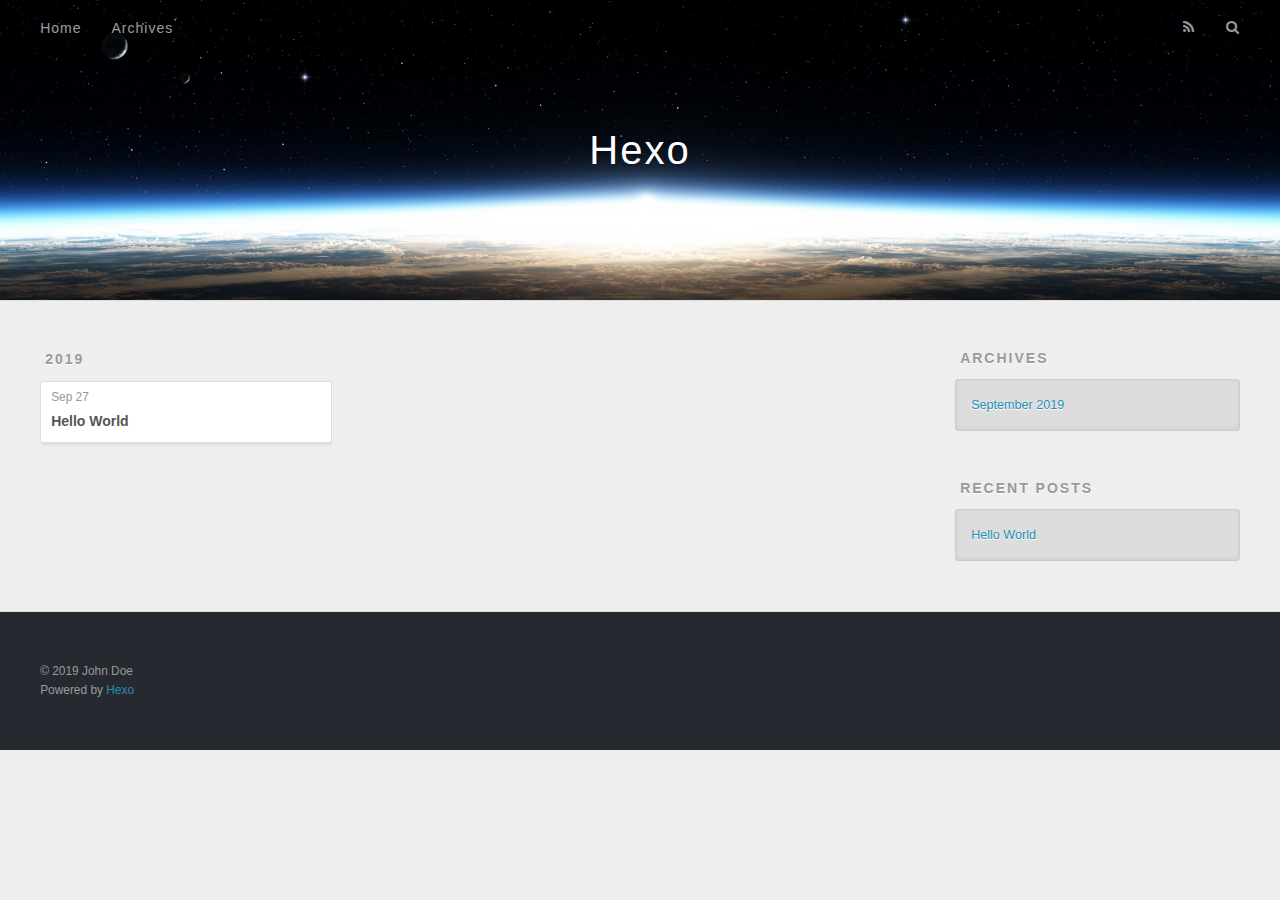
==== archives/index.html @ 36902cad "Site updated: 2019-09-27 15:54:40" ====
<!DOCTYPE html>
<html>
<head><meta name="generator" content="Hexo 3.9.0">
  <meta charset="utf-8">
  

  
  <title>Archives | Hexo</title>
  <meta name="viewport" content="width=device-width, initial-scale=1, maximum-scale=1">
  <meta property="og:type" content="website">
<meta property="og:title" content="Hexo">
<meta property="og:url" content="http://yoursite.com/archives/index.html">
<meta property="og:site_name" content="Hexo">
<meta property="og:locale" content="en">
<meta name="twitter:card" content="summary">
<meta name="twitter:title" content="Hexo">
  
    <link rel="alternate" href="/atom.xml" title="Hexo" type="application/atom+xml">
  
  
    <link rel="icon" href="/favicon.png">
  
  
    <link href="//fonts.googleapis.com/css?family=Source+Code+Pro" rel="stylesheet" type="text/css">
  
  <link rel="stylesheet" href="/css/style.css">
</head>
</html>
<body>
  <div id="container">
    <div id="wrap">
      <header id="header">
  <div id="banner"></div>
  <div id="header-outer" class="outer">
    <div id="header-title" class="inner">
      <h1 id="logo-wrap">
        <a href="/" id="logo">Hexo</a>
      </h1>
      
    </div>
    <div id="header-inner" class="inner">
      <nav id="main-nav">
        <a id="main-nav-toggle" class="nav-icon"></a>
        
          <a class="main-nav-link" href="/">Home</a>
        
          <a class="main-nav-link" href="/archives">Archives</a>
        
      </nav>
      <nav id="sub-nav">
        
          <a id="nav-rss-link" class="nav-icon" href="/atom.xml" title="RSS Feed"></a>
        
        <a id="nav-search-btn" class="nav-icon" title="Search"></a>
      </nav>
      <div id="search-form-wrap">
        <form action="//google.com/search" method="get" accept-charset="UTF-8" class="search-form"><input type="search" name="q" class="search-form-input" placeholder="Search"><button type="submit" class="search-form-submit">&#xF002;</button><input type="hidden" name="sitesearch" value="http://yoursite.com"></form>
      </div>
    </div>
  </div>
</header>
      <div class="outer">
        <section id="main">
  
  
    
    
      
      
      <section class="archives-wrap">
        <div class="archive-year-wrap">
          <a href="/archives/2019" class="archive-year">2019</a>
        </div>
        <div class="archives">
    
    <article class="archive-article archive-type-post">
  <div class="archive-article-inner">
    <header class="archive-article-header">
      <a href="/2019/09/27/hello-world/" class="archive-article-date">
  <time datetime="2019-09-27T07:48:24.121Z" itemprop="datePublished">Sep 27</time>
</a>
      
  
    <h1 itemprop="name">
      <a class="archive-article-title" href="/2019/09/27/hello-world/">Hello World</a>
    </h1>
  

    </header>
  </div>
</article>
  
  
    </div></section>
  


</section>
        
          <aside id="sidebar">
  
    

  
    

  
    
  
    
  <div class="widget-wrap">
    <h3 class="widget-title">Archives</h3>
    <div class="widget">
      <ul class="archive-list"><li class="archive-list-item"><a class="archive-list-link" href="/archives/2019/09/">September 2019</a></li></ul>
    </div>
  </div>


  
    
  <div class="widget-wrap">
    <h3 class="widget-title">Recent Posts</h3>
    <div class="widget">
      <ul>
        
          <li>
            <a href="/2019/09/27/hello-world/">Hello World</a>
          </li>
        
      </ul>
    </div>
  </div>

  
</aside>
        
      </div>
      <footer id="footer">
  
  <div class="outer">
    <div id="footer-info" class="inner">
      &copy; 2019 John Doe<br>
      Powered by <a href="http://hexo.io/" target="_blank">Hexo</a>
    </div>
  </div>
</footer>
    </div>
    <nav id="mobile-nav">
  
    <a href="/" class="mobile-nav-link">Home</a>
  
    <a href="/archives" class="mobile-nav-link">Archives</a>
  
</nav>
    

<script src="//ajax.googleapis.com/ajax/libs/jquery/2.0.3/jquery.min.js"></script>


  <link rel="stylesheet" href="/fancybox/jquery.fancybox.css">
  <script src="/fancybox/jquery.fancybox.pack.js"></script>


<script src="/js/script.js"></script>



  </div>
</body>
</html>
---- css/style.css ----
body {
  width: 100%;
}
body:before,
body:after {
  content: "";
  display: table;
}
body:after {
  clear: both;
}
html,
body,
div,
span,
applet,
object,
iframe,
h1,
h2,
h3,
h4,
h5,
h6,
p,
blockquote,
pre,
a,
abbr,
acronym,
address,
big,
cite,
code,
del,
dfn,
em,
img,
ins,
kbd,
q,
s,
samp,
small,
strike,
strong,
sub,
sup,
tt,
var,
dl,
dt,
dd,
ol,
ul,
li,
fieldset,
form,
label,
legend,
table,
caption,
tbody,
tfoot,
thead,
tr,
th,
td {
  margin: 0;
  padding: 0;
  border: 0;
  outline: 0;
  font-weight: inherit;
  font-style: inherit;
  font-family: inherit;
  font-size: 100%;
  vertical-align: baseline;
}
body {
  line-height: 1;
  color: #000;
  background: #fff;
}
ol,
ul {
  list-style: none;
}
table {
  border-collapse: separate;
  border-spacing: 0;
  vertical-align: middle;
}
caption,
th,
td {
  text-align: left;
  font-weight: normal;
  vertical-align: middle;
}
a img {
  border: none;
}
input,
button {
  margin: 0;
  padding: 0;
}
input::-moz-focus-inner,
button::-moz-focus-inner {
  border: 0;
  padding: 0;
}
@font-face {
  font-family: FontAwesome;
  font-style: normal;
  font-weight: normal;
  src: url("fonts/fontawesome-webfont.eot?v=#4.0.3");
  src: url("fonts/fontawesome-webfont.eot?#iefix&v=#4.0.3") format("embedded-opentype"), url("fonts/fontawesome-webfont.woff?v=#4.0.3") format("woff"), url("fonts/fontawesome-webfont.ttf?v=#4.0.3") format("truetype"), url("fonts/fontawesome-webfont.svg#fontawesomeregular?v=#4.0.3") format("svg");
}
html,
body,
#container {
  height: 100%;
}
body {
  background: #eee;
  font: 14px -apple-system, BlinkMacSystemFont, "Segoe UI", "Roboto", "Oxygen", "Ubuntu", "Cantarell", "Fira Sans", "Droid Sans", "Helvetica Neue", sans-serif;
  -webkit-text-size-adjust: 100%;
}
.outer {
  max-width: 1220px;
  margin: 0 auto;
  padding: 0 20px;
}
.outer:before,
.outer:after {
  content: "";
  display: table;
}
.outer:after {
  clear: both;
}
.inner {
  display: inline;
  float: left;
  width: 98.33333333333333%;
  margin: 0 0.833333333333333%;
}
.left,
.alignleft {
  float: left;
}
.right,
.alignright {
  float: right;
}
.clear {
  clear: both;
}
#container {
  position: relative;
}
.mobile-nav-on {
  overflow: hidden;
}
#wrap {
  height: 100%;
  width: 100%;
  position: absolute;
  top: 0;
  left: 0;
  -webkit-transition: 0.2s ease-out;
  -moz-transition: 0.2s ease-out;
  -ms-transition: 0.2s ease-out;
  transition: 0.2s ease-out;
  z-index: 1;
  background: #eee;
}
.mobile-nav-on #wrap {
  left: 280px;
}
@media screen and (min-width: 768px) {
  #main {
    display: inline;
    float: left;
    width: 73.33333333333333%;
    margin: 0 0.833333333333333%;
  }
}
.article-date,
.article-category-link,
.archive-year,
.widget-title {
  text-decoration: none;
  text-transform: uppercase;
  letter-spacing: 2px;
  color: #999;
  margin-bottom: 1em;
  margin-left: 5px;
  line-height: 1em;
  text-shadow: 0 1px #fff;
  font-weight: bold;
}
.article-inner,
.archive-article-inner {
  background: #fff;
  -webkit-box-shadow: 1px 2px 3px #ddd;
  box-shadow: 1px 2px 3px #ddd;
  border: 1px solid #ddd;
  border-radius: 3px;
}
.article-entry h1,
.widget h1 {
  font-size: 2em;
}
.article-entry h2,
.widget h2 {
  font-size: 1.5em;
}
.article-entry h3,
.widget h3 {
  font-size: 1.3em;
}
.article-entry h4,
.widget h4 {
  font-size: 1.2em;
}
.article-entry h5,
.widget h5 {
  font-size: 1em;
}
.article-entry h6,
.widget h6 {
  font-size: 1em;
  color: #999;
}
.article-entry hr,
.widget hr {
  border: 1px dashed #ddd;
}
.article-entry strong,
.widget strong {
  font-weight: bold;
}
.article-entry em,
.widget em,
.article-entry cite,
.widget cite {
  font-style: italic;
}
.article-entry sup,
.widget sup,
.article-entry sub,
.widget sub {
  font-size: 0.75em;
  line-height: 0;
  position: relative;
  vertical-align: baseline;
}
.article-entry sup,
.widget sup {
  top: -0.5em;
}
.article-entry sub,
.widget sub {
  bottom: -0.2em;
}
.article-entry small,
.widget small {
  font-size: 0.85em;
}
.article-entry acronym,
.widget acronym,
.article-entry abbr,
.widget abbr {
  border-bottom: 1px dotted;
}
.article-entry ul,
.widget ul,
.article-entry ol,
.widget ol,
.article-entry dl,
.widget dl {
  margin: 0 20px;
  line-height: 1.6em;
}
.article-entry ul ul,
.widget ul ul,
.article-entry ol ul,
.widget ol ul,
.article-entry ul ol,
.widget ul ol,
.article-entry ol ol,
.widget ol ol {
  margin-top: 0;
  margin-bottom: 0;
}
.article-entry ul,
.widget ul {
  list-style: disc;
}
.article-entry ol,
.widget ol {
  list-style: decimal;
}
.article-entry dt,
.widget dt {
  font-weight: bold;
}
#header {
  height: 300px;
  position: relative;
  border-bottom: 1px solid #ddd;
}
#header:before,
#header:after {
  content: "";
  position: absolute;
  left: 0;
  right: 0;
  height: 40px;
}
#header:before {
  top: 0;
  background: -webkit-linear-gradient(rgba(0,0,0,0.2), transparent);
  background: -moz-linear-gradient(rgba(0,0,0,0.2), transparent);
  background: -ms-linear-gradient(rgba(0,0,0,0.2), transparent);
  background: linear-gradient(rgba(0,0,0,0.2), transparent);
}
#header:after {
  bottom: 0;
  background: -webkit-linear-gradient(transparent, rgba(0,0,0,0.2));
  background: -moz-linear-gradient(transparent, rgba(0,0,0,0.2));
  background: -ms-linear-gradient(transparent, rgba(0,0,0,0.2));
  background: linear-gradient(transparent, rgba(0,0,0,0.2));
}
#header-outer {
  height: 100%;
  position: relative;
}
#header-inner {
  position: relative;
  overflow: hidden;
}
#banner {
  position: absolute;
  top: 0;
  left: 0;
  width: 100%;
  height: 100%;
  background: url("images/banner.jpg") center #000;
  -webkit-background-size: cover;
  -moz-background-size: cover;
  background-size: cover;
  z-index: -1;
}
#header-title {
  text-align: center;
  height: 40px;
  position: absolute;
  top: 50%;
  left: 0;
  margin-top: -20px;
}
#logo,
#subtitle {
  text-decoration: none;
  color: #fff;
  font-weight: 300;
  text-shadow: 0 1px 4px rgba(0,0,0,0.3);
}
#logo {
  font-size: 40px;
  line-height: 40px;
  letter-spacing: 2px;
}
#subtitle {
  font-size: 16px;
  line-height: 16px;
  letter-spacing: 1px;
}
#subtitle-wrap {
  margin-top: 16px;
}
#main-nav {
  float: left;
  margin-left: -15px;
}
.nav-icon,
.main-nav-link {
  float: left;
  color: #fff;
  opacity: 0.6;
  text-decoration: none;
  text-shadow: 0 1px rgba(0,0,0,0.2);
  -webkit-transition: opacity 0.2s;
  -moz-transition: opacity 0.2s;
  -ms-transition: opacity 0.2s;
  transition: opacity 0.2s;
  display: block;
  padding: 20px 15px;
}
.nav-icon:hover,
.main-nav-link:hover {
  opacity: 1;
}
.nav-icon {
  font-family: FontAwesome;
  text-align: center;
  font-size: 14px;
  width: 14px;
  height: 14px;
  padding: 20px 15px;
  position: relative;
  cursor: pointer;
}
.main-nav-link {
  font-weight: 300;
  letter-spacing: 1px;
}
@media screen and (max-width: 479px) {
  .main-nav-link {
    display: none;
  }
}
#main-nav-toggle {
  display: none;
}
#main-nav-toggle:before {
  content: "\f0c9";
}
@media screen and (max-width: 479px) {
  #main-nav-toggle {
    display: block;
  }
}
#sub-nav {
  float: right;
  margin-right: -15px;
}
#nav-rss-link:before {
  content: "\f09e";
}
#nav-search-btn:before {
  content: "\f002";
}
#search-form-wrap {
  position: absolute;
  top: 15px;
  width: 150px;
  height: 30px;
  right: -150px;
  opacity: 0;
  -webkit-transition: 0.2s ease-out;
  -moz-transition: 0.2s ease-out;
  -ms-transition: 0.2s ease-out;
  transition: 0.2s ease-out;
}
#search-form-wrap.on {
  opacity: 1;
  right: 0;
}
@media screen and (max-width: 479px) {
  #search-form-wrap {
    width: 100%;
    right: -100%;
  }
}
.search-form {
  position: absolute;
  top: 0;
  left: 0;
  right: 0;
  background: #fff;
  padding: 5px 15px;
  border-radius: 15px;
  -webkit-box-shadow: 0 0 10px rgba(0,0,0,0.3);
  box-shadow: 0 0 10px rgba(0,0,0,0.3);
}
.search-form-input {
  border: none;
  background: none;
  color: #555;
  width: 100%;
  font: 13px -apple-system, BlinkMacSystemFont, "Segoe UI", "Roboto", "Oxygen", "Ubuntu", "Cantarell", "Fira Sans", "Droid Sans", "Helvetica Neue", sans-serif;
  outline: none;
}
.search-form-input::-webkit-search-results-decoration,
.search-form-input::-webkit-search-cancel-button {
  -webkit-appearance: none;
}
.search-form-submit {
  position: absolute;
  top: 50%;
  right: 10px;
  margin-top: -7px;
  font: 13px FontAwesome;
  border: none;
  background: none;
  color: #bbb;
  cursor: pointer;
}
.search-form-submit:hover,
.search-form-submit:focus {
  color: #777;
}
.article {
  margin: 50px 0;
}
.article-inner {
  overflow: hidden;
}
.article-meta:before,
.article-meta:after {
  content: "";
  display: table;
}
.article-meta:after {
  clear: both;
}
.article-date {
  float: left;
}
.article-category {
  float: left;
  line-height: 1em;
  color: #ccc;
  text-shadow: 0 1px #fff;
  margin-left: 8px;
}
.article-category:before {
  content: "\2022";
}
.article-category-link {
  margin: 0 12px 1em;
}
.article-header {
  padding: 20px 20px 0;
}
.article-title {
  text-decoration: none;
  font-size: 2em;
  font-weight: bold;
  color: #555;
  line-height: 1.1em;
  -webkit-transition: color 0.2s;
  -moz-transition: color 0.2s;
  -ms-transition: color 0.2s;
  transition: color 0.2s;
}
a.article-title:hover {
  color: #258fb8;
}
.article-entry {
  color: #555;
  padding: 0 20px;
}
.article-entry:before,
.article-entry:after {
  content: "";
  display: table;
}
.article-entry:after {
  clear: both;
}
.article-entry p,
.article-entry table {
  line-height: 1.6em;
  margin: 1.6em 0;
}
.article-entry h1,
.article-entry h2,
.article-entry h3,
.article-entry h4,
.article-entry h5,
.article-entry h6 {
  font-weight: bold;
}
.article-entry h1,
.article-entry h2,
.article-entry h3,
.article-entry h4,
.article-entry h5,
.article-entry h6 {
  line-height: 1.1em;
  margin: 1.1em 0;
}
.article-entry a {
  color: #258fb8;
  text-decoration: none;
}
.article-entry a:hover {
  text-decoration: underline;
}
.article-entry ul,
.article-entry ol,
.article-entry dl {
  margin-top: 1.6em;
  margin-bottom: 1.6em;
}
.article-entry img,
.article-entry video {
  max-width: 100%;
  height: auto;
  display: block;
  margin: auto;
}
.article-entry iframe {
  border: none;
}
.article-entry table {
  width: 100%;
  border-collapse: collapse;
  border-spacing: 0;
}
.article-entry th {
  font-weight: bold;
  border-bottom: 3px solid #ddd;
  padding-bottom: 0.5em;
}
.article-entry td {
  border-bottom: 1px solid #ddd;
  padding: 10px 0;
}
.article-entry blockquote {
  font-family: Georgia, "Times New Roman", serif;
  font-size: 1.4em;
  margin: 1.6em 20px;
  text-align: center;
}
.article-entry blockquote footer {
  font-size: 14px;
  margin: 1.6em 0;
  font-family: -apple-system, BlinkMacSystemFont, "Segoe UI", "Roboto", "Oxygen", "Ubuntu", "Cantarell", "Fira Sans", "Droid Sans", "Helvetica Neue", sans-serif;
}
.article-entry blockquote footer cite:before {
  content: "—";
  padding: 0 0.5em;
}
.article-entry .pullquote {
  text-align: left;
  width: 45%;
  margin: 0;
}
.article-entry .pullquote.left {
  margin-left: 0.5em;
  margin-right: 1em;
}
.article-entry .pullquote.right {
  margin-right: 0.5em;
  margin-left: 1em;
}
.article-entry .caption {
  color: #999;
  display: block;
  font-size: 0.9em;
  margin-top: 0.5em;
  position: relative;
  text-align: center;
}
.article-entry .video-container {
  position: relative;
  padding-top: 56.25%;
  height: 0;
  overflow: hidden;
}
.article-entry .video-container iframe,
.article-entry .video-container object,
.article-entry .video-container embed {
  position: absolute;
  top: 0;
  left: 0;
  width: 100%;
  height: 100%;
  margin-top: 0;
}
.article-more-link a {
  display: inline-block;
  line-height: 1em;
  padding: 6px 15px;
  border-radius: 15px;
  background: #eee;
  color: #999;
  text-shadow: 0 1px #fff;
  text-decoration: none;
}
.article-more-link a:hover {
  background: #258fb8;
  color: #fff;
  text-decoration: none;
  text-shadow: 0 1px #1e7293;
}
.article-footer {
  font-size: 0.85em;
  line-height: 1.6em;
  border-top: 1px solid #ddd;
  padding-top: 1.6em;
  margin: 0 20px 20px;
}
.article-footer:before,
.article-footer:after {
  content: "";
  display: table;
}
.article-footer:after {
  clear: both;
}
.article-footer a {
  color: #999;
  text-decoration: none;
}
.article-footer a:hover {
  color: #555;
}
.article-tag-list-item {
  float: left;
  margin-right: 10px;
}
.article-tag-list-link:before {
  content: "#";
}
.article-comment-link {
  float: right;
}
.article-comment-link:before {
  content: "\f075";
  font-family: FontAwesome;
  padding-right: 8px;
}
.article-share-link {
  cursor: pointer;
  float: right;
  margin-left: 20px;
}
.article-share-link:before {
  content: "\f064";
  font-family: FontAwesome;
  padding-right: 6px;
}
#article-nav {
  position: relative;
}
#article-nav:before,
#article-nav:after {
  content: "";
  display: table;
}
#article-nav:after {
  clear: both;
}
@media screen and (min-width: 768px) {
  #article-nav {
    margin: 50px 0;
  }
  #article-nav:before {
    width: 8px;
    height: 8px;
    position: absolute;
    top: 50%;
    left: 50%;
    margin-top: -4px;
    margin-left: -4px;
    content: "";
    border-radius: 50%;
    background: #ddd;
    -webkit-box-shadow: 0 1px 2px #fff;
    box-shadow: 0 1px 2px #fff;
  }
}
.article-nav-link-wrap {
  text-decoration: none;
  text-shadow: 0 1px #fff;
  color: #999;
  -webkit-box-sizing: border-box;
  -moz-box-sizing: border-box;
  box-sizing: border-box;
  margin-top: 50px;
  text-align: center;
  display: block;
}
.article-nav-link-wrap:hover {
  color: #555;
}
@media screen and (min-width: 768px) {
  .article-nav-link-wrap {
    width: 50%;
    margin-top: 0;
  }
}
@media screen and (min-width: 768px) {
  #article-nav-newer {
    float: left;
    text-align: right;
    padding-right: 20px;
  }
}
@media screen and (min-width: 768px) {
  #article-nav-older {
    float: right;
    text-align: left;
    padding-left: 20px;
  }
}
.article-nav-caption {
  text-transform: uppercase;
  letter-spacing: 2px;
  color: #ddd;
  line-height: 1em;
  font-weight: bold;
}
#article-nav-newer .article-nav-caption {
  margin-right: -2px;
}
.article-nav-title {
  font-size: 0.85em;
  line-height: 1.6em;
  margin-top: 0.5em;
}
.article-share-box {
  position: absolute;
  display: none;
  background: #fff;
  -webkit-box-shadow: 1px 2px 10px rgba(0,0,0,0.2);
  box-shadow: 1px 2px 10px rgba(0,0,0,0.2);
  border-radius: 3px;
  margin-left: -145px;
  overflow: hidden;
  z-index: 1;
}
.article-share-box.on {
  display: block;
}
.article-share-input {
  width: 100%;
  background: none;
  -webkit-box-sizing: border-box;
  -moz-box-sizing: border-box;
  box-sizing: border-box;
  font: 14px -apple-system, BlinkMacSystemFont, "Segoe UI", "Roboto", "Oxygen", "Ubuntu", "Cantarell", "Fira Sans", "Droid Sans", "Helvetica Neue", sans-serif;
  padding: 0 15px;
  color: #555;
  outline: none;
  border: 1px solid #ddd;
  border-radius: 3px 3px 0 0;
  height: 36px;
  line-height: 36px;
}
.article-share-links {
  background: #eee;
}
.article-share-links:before,
.article-share-links:after {
  content: "";
  display: table;
}
.article-share-links:after {
  clear: both;
}
.article-share-twitter,
.article-share-facebook,
.article-share-pinterest,
.article-share-google {
  width: 50px;
  height: 36px;
  display: block;
  float: left;
  position: relative;
  color: #999;
  text-shadow: 0 1px #fff;
}
.article-share-twitter:before,
.article-share-facebook:before,
.article-share-pinterest:before,
.article-share-google:before {
  font-size: 20px;
  font-family: FontAwesome;
  width: 20px;
  height: 20px;
  position: absolute;
  top: 50%;
  left: 50%;
  margin-top: -10px;
  margin-left: -10px;
  text-align: center;
}
.article-share-twitter:hover,
.article-share-facebook:hover,
.article-share-pinterest:hover,
.article-share-google:hover {
  color: #fff;
}
.article-share-twitter:before {
  content: "\f099";
}
.article-share-twitter:hover {
  background: #00aced;
  text-shadow: 0 1px #008abe;
}
.article-share-facebook:before {
  content: "\f09a";
}
.article-share-facebook:hover {
  background: #3b5998;
  text-shadow: 0 1px #2f477a;
}
.article-share-pinterest:before {
  content: "\f0d2";
}
.article-share-pinterest:hover {
  background: #cb2027;
  text-shadow: 0 1px #a21a1f;
}
.article-share-google:before {
  content: "\f0d5";
}
.article-share-google:hover {
  background: #dd4b39;
  text-shadow: 0 1px #be3221;
}
.article-gallery {
  background: #000;
  position: relative;
}
.article-gallery-photos {
  position: relative;
  overflow: hidden;
}
.article-gallery-img {
  display: none;
  max-width: 100%;
}
.article-gallery-img:first-child {
  display: block;
}
.article-gallery-img.loaded {
  position: absolute;
  display: block;
}
.article-gallery-img img {
  display: block;
  max-width: 100%;
  margin: 0 auto;
}
#comments {
  background: #fff;
  -webkit-box-shadow: 1px 2px 3px #ddd;
  box-shadow: 1px 2px 3px #ddd;
  padding: 20px;
  border: 1px solid #ddd;
  border-radius: 3px;
  margin: 50px 0;
}
#comments a {
  color: #258fb8;
}
.archives-wrap {
  margin: 50px 0;
}
.archives:before,
.archives:after {
  content: "";
  display: table;
}
.archives:after {
  clear: both;
}
.archive-year-wrap {
  margin-bottom: 1em;
}
.archives {
  -webkit-column-gap: 10px;
  -moz-column-gap: 10px;
  column-gap: 10px;
}
@media screen and (min-width: 480px) and (max-width: 767px) {
  .archives {
    -webkit-column-count: 2;
    -moz-column-count: 2;
    column-count: 2;
  }
}
@media screen and (min-width: 768px) {
  .archives {
    -webkit-column-count: 3;
    -moz-column-count: 3;
    column-count: 3;
  }
}
.archive-article {
  -webkit-column-break-inside: avoid;
  page-break-inside: avoid;
  overflow: hidden;
  break-inside: avoid-column;
}
.archive-article-inner {
  padding: 10px;
  margin-bottom: 15px;
}
.archive-article-title {
  text-decoration: none;
  font-weight: bold;
  color: #555;
  -webkit-transition: color 0.2s;
  -moz-transition: color 0.2s;
  -ms-transition: color 0.2s;
  transition: color 0.2s;
  line-height: 1.6em;
}
.archive-article-title:hover {
  color: #258fb8;
}
.archive-article-footer {
  margin-top: 1em;
}
.archive-article-date {
  color: #999;
  text-decoration: none;
  font-size: 0.85em;
  line-height: 1em;
  margin-bottom: 0.5em;
  display: block;
}
#page-nav {
  margin: 50px auto;
  background: #fff;
  -webkit-box-shadow: 1px 2px 3px #ddd;
  box-shadow: 1px 2px 3px #ddd;
  border: 1px solid #ddd;
  border-radius: 3px;
  text-align: center;
  color: #999;
  overflow: hidden;
}
#page-nav:before,
#page-nav:after {
  content: "";
  display: table;
}
#page-nav:after {
  clear: both;
}
#page-nav a,
#page-nav span {
  padding: 10px 20px;
  line-height: 1;
  height: 2ex;
}
#page-nav a {
  color: #999;
  text-decoration: none;
}
#page-nav a:hover {
  background: #999;
  color: #fff;
}
#page-nav .prev {
  float: left;
}
#page-nav .next {
  float: right;
}
#page-nav .page-number {
  display: inline-block;
}
@media screen and (max-width: 479px) {
  #page-nav .page-number {
    display: none;
  }
}
#page-nav .current {
  color: #555;
  font-weight: bold;
}
#page-nav .space {
  color: #ddd;
}
#footer {
  background: #262a30;
  padding: 50px 0;
  border-top: 1px solid #ddd;
  color: #999;
}
#footer a {
  color: #258fb8;
  text-decoration: none;
}
#footer a:hover {
  text-decoration: underline;
}
#footer-info {
  line-height: 1.6em;
  font-size: 0.85em;
}
.article-entry pre,
.article-entry .highlight {
  background: #2d2d2d;
  margin: 0 -20px;
  padding: 15px 20px;
  border-style: solid;
  border-color: #ddd;
  border-width: 1px 0;
  overflow: auto;
  color: #ccc;
  line-height: 22.400000000000002px;
}
.article-entry .highlight .gutter pre,
.article-entry .gist .gist-file .gist-data .line-numbers {
  color: #666;
  font-size: 0.85em;
}
.article-entry pre,
.article-entry code {
  font-family: "Source Code Pro", Consolas, Monaco, Menlo, Consolas, monospace;
}
.article-entry code {
  background: #eee;
  text-shadow: 0 1px #fff;
  padding: 0 0.3em;
}
.article-entry pre code {
  background: none;
  text-shadow: none;
  padding: 0;
}
.article-entry .highlight pre {
  border: none;
  margin: 0;
  padding: 0;
}
.article-entry .highlight table {
  margin: 0;
  width: auto;
}
.article-entry .highlight td {
  border: none;
  padding: 0;
}
.article-entry .highlight figcaption {
  font-size: 0.85em;
  color: #999;
  line-height: 1em;
  margin-bottom: 1em;
}
.article-entry .highlight figcaption:before,
.article-entry .highlight figcaption:after {
  content: "";
  display: table;
}
.article-entry .highlight figcaption:after {
  clear: both;
}
.article-entry .highlight figcaption a {
  float: right;
}
.article-entry .highlight .gutter pre {
  text-align: right;
  padding-right: 20px;
}
.article-entry .highlight .line {
  height: 22.400000000000002px;
}
.article-entry .highlight .line.marked {
  background: #515151;
}
.article-entry .gist {
  margin: 0 -20px;
  border-style: solid;
  border-color: #ddd;
  border-width: 1px 0;
  background: #2d2d2d;
  padding: 15px 20px 15px 0;
}
.article-entry .gist .gist-file {
  border: none;
  font-family: "Source Code Pro", Consolas, Monaco, Menlo, Consolas, monospace;
  margin: 0;
}
.article-entry .gist .gist-file .gist-data {
  background: none;
  border: none;
}
.article-entry .gist .gist-file .gist-data .line-numbers {
  background: none;
  border: none;
  padding: 0 20px 0 0;
}
.article-entry .gist .gist-file .gist-data .line-data {
  padding: 0 !important;
}
.article-entry .gist .gist-file .highlight {
  margin: 0;
  padding: 0;
  border: none;
}
.article-entry .gist .gist-file .gist-meta {
  background: #2d2d2d;
  color: #999;
  font: 0.85em -apple-system, BlinkMacSystemFont, "Segoe UI", "Roboto", "Oxygen", "Ubuntu", "Cantarell", "Fira Sans", "Droid Sans", "Helvetica Neue", sans-serif;
  text-shadow: 0 0;
  padding: 0;
  margin-top: 1em;
  margin-left: 20px;
}
.article-entry .gist .gist-file .gist-meta a {
  color: #258fb8;
  font-weight: normal;
}
.article-entry .gist .gist-file .gist-meta a:hover {
  text-decoration: underline;
}
pre .comment,
pre .title {
  color: #999;
}
pre .variable,
pre .attribute,
pre .tag,
pre .regexp,
pre .ruby .constant,
pre .xml .tag .title,
pre .xml .pi,
pre .xml .doctype,
pre .html .doctype,
pre .css .id,
pre .css .class,
pre .css .pseudo {
  color: #f2777a;
}
pre .number,
pre .preprocessor,
pre .built_in,
pre .literal,
pre .params,
pre .constant {
  color: #f99157;
}
pre .class,
pre .ruby .class .title,
pre .css .rules .attribute {
  color: #9c9;
}
pre .string,
pre .value,
pre .inheritance,
pre .header,
pre .ruby .symbol,
pre .xml .cdata {
  color: #9c9;
}
pre .css .hexcolor {
  color: #6cc;
}
pre .function,
pre .python .decorator,
pre .python .title,
pre .ruby .function .title,
pre .ruby .title .keyword,
pre .perl .sub,
pre .javascript .title,
pre .coffeescript .title {
  color: #69c;
}
pre .keyword,
pre .javascript .function {
  color: #c9c;
}
@media screen and (max-width: 479px) {
  #mobile-nav {
    position: absolute;
    top: 0;
    left: 0;
    width: 280px;
    height: 100%;
    background: #191919;
    border-right: 1px solid #fff;
  }
}
@media screen and (max-width: 479px) {
  .mobile-nav-link {
    display: block;
    color: #999;
    text-decoration: none;
    padding: 15px 20px;
    font-weight: bold;
  }
  .mobile-nav-link:hover {
    color: #fff;
  }
}
@media screen and (min-width: 768px) {
  #sidebar {
    display: inline;
    float: left;
    width: 23.333333333333332%;
    margin: 0 0.833333333333333%;
  }
}
.widget-wrap {
  margin: 50px 0;
}
.widget {
  color: #777;
  text-shadow: 0 1px #fff;
  background: #ddd;
  -webkit-box-shadow: 0 -1px 4px #ccc inset;
  box-shadow: 0 -1px 4px #ccc inset;
  border: 1px solid #ccc;
  padding: 15px;
  border-radius: 3px;
}
.widget a {
  color: #258fb8;
  text-decoration: none;
}
.widget a:hover {
  text-decoration: underline;
}
.widget ul ul,
.widget ol ul,
.widget dl ul,
.widget ul ol,
.widget ol ol,
.widget dl ol,
.widget ul dl,
.widget ol dl,
.widget dl dl {
  margin-left: 15px;
  list-style: disc;
}
.widget {
  line-height: 1.6em;
  word-wrap: break-word;
  font-size: 0.9em;
}
.widget ul,
.widget ol {
  list-style: none;
  margin: 0;
}
.widget ul ul,
.widget ol ul,
.widget ul ol,
.widget ol ol {
  margin: 0 20px;
}
.widget ul ul,
.widget ol ul {
  list-style: disc;
}
.widget ul ol,
.widget ol ol {
  list-style: decimal;
}
.category-list-count,
.tag-list-count,
.archive-list-count {
  padding-left: 5px;
  color: #999;
  font-size: 0.85em;
}
.category-list-count:before,
.tag-list-count:before,
.archive-list-count:before {
  content: "(";
}
.category-list-count:after,
.tag-list-count:after,
.archive-list-count:after {
  content: ")";
}
.tagcloud a {
  margin-right: 5px;
  display: inline-block;
}
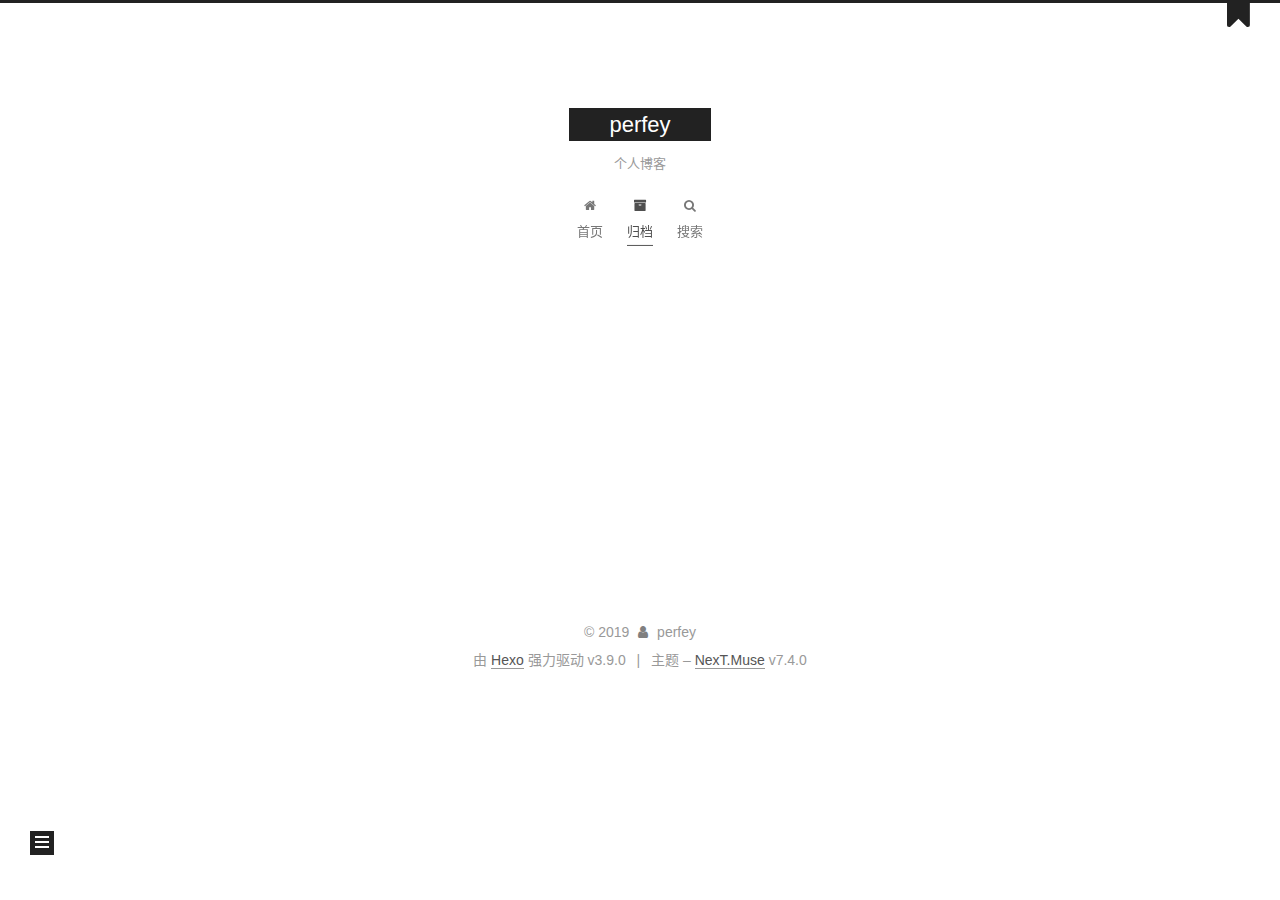
==== commit 3c451c71: "Site updated: 2019-09-27 17:22:20" ====
--- a/archives/index.html
+++ b/archives/index.html
@@ -1,170 +1,426 @@
 <!DOCTYPE html>
-<html>
-<head><meta name="generator" content="Hexo 3.9.0">
-  <meta charset="utf-8">
-  
-
-  
-  <title>Archives | Hexo</title>
-  <meta name="viewport" content="width=device-width, initial-scale=1, maximum-scale=1">
-  <meta property="og:type" content="website">
-<meta property="og:title" content="Hexo">
+
+
+
+
+
+<html lang="zh-CN">
+<head>
+  <meta charset="UTF-8">
+<meta name="viewport" content="width=device-width, initial-scale=1, maximum-scale=2">
+<meta name="theme-color" content="#222">
+<meta name="generator" content="Hexo 3.9.0">
+  <link rel="apple-touch-icon" sizes="180x180" href="/images/apple-touch-icon.png?v=7.4.0">
+  <link rel="icon" type="image/png" sizes="32x32" href="/images/favicon-32x32.png?v=7.4.0">
+  <link rel="icon" type="image/png" sizes="16x16" href="/images/favicon-16x16.png?v=7.4.0">
+  <link rel="mask-icon" href="/images/safari-pinned-tab.svg?v=7.4.0" color="#222">
+
+<link rel="stylesheet" href="/css/main.css?v=7.4.0">
+
+
+<link rel="stylesheet" href="/lib/font-awesome/css/font-awesome.min.css?v=4.7.0">
+
+
+<script id="hexo-configurations">
+  var NexT = window.NexT || {};
+  var CONFIG = {
+    root: '/',
+    scheme: 'Muse',
+    version: '7.4.0',
+    exturl: false,
+    sidebar: {"position":"left","display":"post","offset":12,"onmobile":false},
+    copycode: {"enable":true,"show_result":true,"style":"mac"},
+    back2top: {"enable":true,"sidebar":false,"scrollpercent":true},
+    bookmark: {"enable":true,"color":"#222","save":"auto"},
+    fancybox: false,
+    mediumzoom: false,
+    lazyload: false,
+    pangu: false,
+    algolia: {
+      appID: '',
+      apiKey: '',
+      indexName: '',
+      hits: {"per_page":10},
+      labels: {"input_placeholder":"Search for Posts","hits_empty":"We didn't find any results for the search: ${query}","hits_stats":"${hits} results found in ${time} ms"}
+    },
+    localsearch: {"enable":true,"trigger":"auto","top_n_per_article":5,"unescape":false,"preload":false},
+    path: 'search.xml',
+    motion: {"enable":true,"async":false,"transition":{"post_block":"fadeIn","post_header":"slideDownIn","post_body":"slideDownIn","coll_header":"slideLeftIn","sidebar":"slideUpIn"}},
+    translation: {
+      copy_button: '复制',
+      copy_success: '复制成功',
+      copy_failure: '复制失败'
+    },
+    sidebarPadding: 40
+  };
+</script>
+
+  <meta name="description" content="主要是学习工作中的笔记">
+<meta name="keywords" content="python,java,爬虫,数据分析">
+<meta property="og:type" content="website">
+<meta property="og:title" content="perfey">
 <meta property="og:url" content="http://yoursite.com/archives/index.html">
-<meta property="og:site_name" content="Hexo">
-<meta property="og:locale" content="en">
+<meta property="og:site_name" content="perfey">
+<meta property="og:description" content="主要是学习工作中的笔记">
+<meta property="og:locale" content="zh-CN">
 <meta name="twitter:card" content="summary">
-<meta name="twitter:title" content="Hexo">
-  
-    <link rel="alternate" href="/atom.xml" title="Hexo" type="application/atom+xml">
-  
-  
-    <link rel="icon" href="/favicon.png">
-  
-  
-    <link href="//fonts.googleapis.com/css?family=Source+Code+Pro" rel="stylesheet" type="text/css">
-  
-  <link rel="stylesheet" href="/css/style.css">
+<meta name="twitter:title" content="perfey">
+<meta name="twitter:description" content="主要是学习工作中的笔记">
+  <link rel="canonical" href="http://yoursite.com/archives/">
+
+
+<script id="page-configurations">
+  // https://hexo.io/docs/variables.html
+  CONFIG.page = {
+    sidebar: "",
+    isHome: false,
+    isPost: false,
+    isPage: false,
+    isArchive: true
+  };
+</script>
+
+  <title>归档 | perfey</title>
+  
+
+
+
+
+
+
+
+
+  <noscript>
+  <style>
+  .use-motion .brand,
+  .use-motion .menu-item,
+  .sidebar-inner,
+  .use-motion .post-block,
+  .use-motion .pagination,
+  .use-motion .comments,
+  .use-motion .post-header,
+  .use-motion .post-body,
+  .use-motion .collection-header { opacity: initial; }
+
+  .use-motion .logo,
+  .use-motion .site-title,
+  .use-motion .site-subtitle {
+    opacity: initial;
+    top: initial;
+  }
+
+  .use-motion .logo-line-before i { left: initial; }
+  .use-motion .logo-line-after i { right: initial; }
+  </style>
+</noscript>
+
 </head>
+
+<body itemscope itemtype="http://schema.org/WebPage" lang="zh-CN">
+  <div class="container use-motion">
+    <div class="headband"></div>
+
+    <header id="header" class="header" itemscope itemtype="http://schema.org/WPHeader">
+      <div class="header-inner"><div class="site-brand-container">
+  <div class="site-meta">
+
+    <div>
+      <a href="/" class="brand" rel="start">
+        <span class="logo-line-before"><i></i></span>
+        <span class="site-title">perfey</span>
+        <span class="logo-line-after"><i></i></span>
+      </a>
+    </div>
+        <p class="site-subtitle">个人博客</p>
+      
+  </div>
+
+  <div class="site-nav-toggle">
+    <button aria-label="切换导航栏">
+      <span class="btn-bar"></span>
+      <span class="btn-bar"></span>
+      <span class="btn-bar"></span>
+    </button>
+  </div>
+</div>
+
+
+<nav class="site-nav">
+  
+  <ul id="menu" class="menu">
+      
+      
+      
+        
+        <li class="menu-item menu-item-home">
+      
+    
+
+    <a href="/" rel="section"><i class="menu-item-icon fa fa-fw fa-home"></i> <br>首页</a>
+
+  </li>
+      
+      
+      
+        
+        <li class="menu-item menu-item-archives">
+      
+    
+
+    <a href="/archives/" rel="section"><i class="menu-item-icon fa fa-fw fa-archive"></i> <br>归档</a>
+
+  </li>
+      <li class="menu-item menu-item-search">
+        <a href="javascript:;" class="popup-trigger">
+        
+          <i class="menu-item-icon fa fa-search fa-fw"></i> <br>搜索</a>
+      </li>
+    
+  </ul>
+
+    
+
+  
+    
+    
+  
+    
+    
+  
+  
+
+</nav>
+  <div class="site-search">
+    <div class="popup search-popup">
+    <div class="search-header">
+  <span class="search-icon">
+    <i class="fa fa-search"></i>
+  </span>
+  <div class="search-input-container">
+    <input autocomplete="off" autocorrect="off" autocapitalize="none"
+           placeholder="搜索..." spellcheck="false"
+           type="text" id="search-input">
+  </div>
+  <span class="popup-btn-close">
+    <i class="fa fa-times-circle"></i>
+  </span>
+</div>
+<div id="search-result"></div>
+
+</div>
+<div class="search-pop-overlay"></div>
+
+  </div>
+</div>
+    </header>
+
+    
+  <div class="back-to-top">
+    <i class="fa fa-arrow-up"></i>
+    <span>0%</span>
+  </div>
+  <a class="book-mark-link book-mark-link-fixed" href="#"></a>
+
+
+    <main id="main" class="main">
+      <div class="main-inner">
+        <div class="content-wrap">
+          <div id="content" class="content">
+            
+
+  
+  
+  
+  <div class="post-block archive">
+    <div id="posts" class="posts-collapse">
+      <div class="collection-title">
+        
+        
+        
+          
+        
+        <span class="collection-header">嗯..! 目前共计 1 篇日志。 继续努力。</span>
+      </div>
+      
+
+      
+
+  
+  
+
+  
+    
+    <div class="collection-year">
+      <h1 class="collection-header">2019</h1>
+    </div>
+  
+
+  <article itemscope itemtype="http://schema.org/Article">
+    <header class="post-header">
+
+      <h2 class="post-title">
+        
+          <a class="post-title-link" href="/2019/09/27/hello-world/" itemprop="url">
+            <span itemprop="name">Hello World</span>
+          </a>
+        
+      </h2>
+
+      <div class="post-meta">
+        <time class="post-time" itemprop="dateCreated"
+              datetime="2019-09-27T15:48:24+08:00"
+              content="2019-09-27">
+          09-27
+        </time>
+      </div>
+
+    </header>
+  </article>
+
+
+
+
+    </div>
+  </div>
+  
+  
+  
+
+  
+
+
+
+          </div>
+          
+
+        </div>
+          
+  
+  <div class="sidebar-toggle">
+    <div class="sidebar-toggle-line-wrap">
+      <span class="sidebar-toggle-line sidebar-toggle-line-first"></span>
+      <span class="sidebar-toggle-line sidebar-toggle-line-middle"></span>
+      <span class="sidebar-toggle-line sidebar-toggle-line-last"></span>
+    </div>
+  </div>
+
+  <aside class="sidebar">
+    <div class="sidebar-inner">
+
+      <ul class="sidebar-nav motion-element">
+        <li class="sidebar-nav-toc">
+          文章目录
+        </li>
+        <li class="sidebar-nav-overview">
+          站点概览
+        </li>
+      </ul>
+
+      <!--noindex-->
+      <div class="post-toc-wrap sidebar-panel">
+      </div>
+      <!--/noindex-->
+
+      <div class="site-overview-wrap sidebar-panel">
+        <div class="site-author motion-element" itemprop="author" itemscope itemtype="http://schema.org/Person">
+  <p class="site-author-name" itemprop="name">perfey</p>
+  <div class="site-description" itemprop="description">主要是学习工作中的笔记</div>
+</div>
+  <nav class="site-state motion-element">
+      <div class="site-state-item site-state-posts">
+        
+          <a href="/archives/">
+        
+          <span class="site-state-item-count">1</span>
+          <span class="site-state-item-name">日志</span>
+        </a>
+      </div>
+    
+  </nav>
+
+
+
+      </div>
+
+    </div>
+  </aside>
+  <div id="sidebar-dimmer"></div>
+
+
+      </div>
+    </main>
+
+    <footer id="footer" class="footer">
+      <div class="footer-inner">
+        <div class="copyright">&copy; <span itemprop="copyrightYear">2019</span>
+  <span class="with-love" id="animate">
+    <i class="fa fa-user"></i>
+  </span>
+  <span class="author" itemprop="copyrightHolder">perfey</span>
+</div>
+  <div class="powered-by">由 <a href="https://hexo.io" class="theme-link" rel="noopener" target="_blank">Hexo</a> 强力驱动 v3.9.0</div>
+  <span class="post-meta-divider">|</span>
+  <div class="theme-info">主题 – <a href="https://theme-next.org" class="theme-link" rel="noopener" target="_blank">NexT.Muse</a> v7.4.0</div>
+
+        
+
+
+
+
+
+
+
+
+
+
+
+
+        
+      </div>
+    </footer>
+  </div>
+
+  
+
+
+  <script src="/lib/anime.min.js?v=3.1.0"></script>
+  <script src="/lib/velocity/velocity.min.js?v=1.2.1"></script>
+  <script src="/lib/velocity/velocity.ui.min.js?v=1.2.1"></script>
+<script src="/js/utils.js?v=7.4.0"></script><script src="/js/motion.js?v=7.4.0"></script>
+<script src="/js/schemes/muse.js?v=7.4.0"></script>
+<script src="/js/next-boot.js?v=7.4.0"></script><script src="/js/bookmark.js?v=7.4.0"></script>
+
+
+
+  
+
+
+
+
+
+
+
+
+  <script src="/js/local-search.js?v=7.4.0"></script>
+
+
+
+
+
+
+
+
+
+
+
+
+
+
+  
+
+  
+
+  
+
+</body>
 </html>
-<body>
-  <div id="container">
-    <div id="wrap">
-      <header id="header">
-  <div id="banner"></div>
-  <div id="header-outer" class="outer">
-    <div id="header-title" class="inner">
-      <h1 id="logo-wrap">
-        <a href="/" id="logo">Hexo</a>
-      </h1>
-      
-    </div>
-    <div id="header-inner" class="inner">
-      <nav id="main-nav">
-        <a id="main-nav-toggle" class="nav-icon"></a>
-        
-          <a class="main-nav-link" href="/">Home</a>
-        
-          <a class="main-nav-link" href="/archives">Archives</a>
-        
-      </nav>
-      <nav id="sub-nav">
-        
-          <a id="nav-rss-link" class="nav-icon" href="/atom.xml" title="RSS Feed"></a>
-        
-        <a id="nav-search-btn" class="nav-icon" title="Search"></a>
-      </nav>
-      <div id="search-form-wrap">
-        <form action="//google.com/search" method="get" accept-charset="UTF-8" class="search-form"><input type="search" name="q" class="search-form-input" placeholder="Search"><button type="submit" class="search-form-submit">&#xF002;</button><input type="hidden" name="sitesearch" value="http://yoursite.com"></form>
-      </div>
-    </div>
-  </div>
-</header>
-      <div class="outer">
-        <section id="main">
-  
-  
-    
-    
-      
-      
-      <section class="archives-wrap">
-        <div class="archive-year-wrap">
-          <a href="/archives/2019" class="archive-year">2019</a>
-        </div>
-        <div class="archives">
-    
-    <article class="archive-article archive-type-post">
-  <div class="archive-article-inner">
-    <header class="archive-article-header">
-      <a href="/2019/09/27/hello-world/" class="archive-article-date">
-  <time datetime="2019-09-27T07:48:24.121Z" itemprop="datePublished">Sep 27</time>
-</a>
-      
-  
-    <h1 itemprop="name">
-      <a class="archive-article-title" href="/2019/09/27/hello-world/">Hello World</a>
-    </h1>
-  
-
-    </header>
-  </div>
-</article>
-  
-  
-    </div></section>
-  
-
-
-</section>
-        
-          <aside id="sidebar">
-  
-    
-
-  
-    
-
-  
-    
-  
-    
-  <div class="widget-wrap">
-    <h3 class="widget-title">Archives</h3>
-    <div class="widget">
-      <ul class="archive-list"><li class="archive-list-item"><a class="archive-list-link" href="/archives/2019/09/">September 2019</a></li></ul>
-    </div>
-  </div>
-
-
-  
-    
-  <div class="widget-wrap">
-    <h3 class="widget-title">Recent Posts</h3>
-    <div class="widget">
-      <ul>
-        
-          <li>
-            <a href="/2019/09/27/hello-world/">Hello World</a>
-          </li>
-        
-      </ul>
-    </div>
-  </div>
-
-  
-</aside>
-        
-      </div>
-      <footer id="footer">
-  
-  <div class="outer">
-    <div id="footer-info" class="inner">
-      &copy; 2019 John Doe<br>
-      Powered by <a href="http://hexo.io/" target="_blank">Hexo</a>
-    </div>
-  </div>
-</footer>
-    </div>
-    <nav id="mobile-nav">
-  
-    <a href="/" class="mobile-nav-link">Home</a>
-  
-    <a href="/archives" class="mobile-nav-link">Archives</a>
-  
-</nav>
-    
-
-<script src="//ajax.googleapis.com/ajax/libs/jquery/2.0.3/jquery.min.js"></script>
-
-
-  <link rel="stylesheet" href="/fancybox/jquery.fancybox.css">
-  <script src="/fancybox/jquery.fancybox.pack.js"></script>
-
-
-<script src="/js/script.js"></script>
-
-
-
-  </div>
-</body>
-</html>--- a/css/main.css
+++ b/css/main.css
@@ -0,0 +1,2488 @@
+html {
+  line-height: 1.15; /* 1 */
+  -webkit-text-size-adjust: 100%; /* 2 */
+}
+body {
+  margin: 0;
+}
+main {
+  display: block;
+}
+h1 {
+  font-size: 2em;
+  margin: 0.67em 0;
+}
+hr {
+  box-sizing: content-box; /* 1 */
+  height: 0; /* 1 */
+  overflow: visible; /* 2 */
+}
+pre {
+  font-family: monospace, monospace; /* 1 */
+  font-size: 1em; /* 2 */
+}
+a {
+  background-color: transparent;
+}
+abbr[title] {
+  border-bottom: none; /* 1 */
+  text-decoration: underline; /* 2 */
+  text-decoration: underline dotted; /* 2 */
+}
+b,
+strong {
+  font-weight: bolder;
+}
+code,
+kbd,
+samp {
+  font-family: monospace, monospace; /* 1 */
+  font-size: 1em; /* 2 */
+}
+small {
+  font-size: 80%;
+}
+sub,
+sup {
+  font-size: 75%;
+  line-height: 0;
+  position: relative;
+  vertical-align: baseline;
+}
+sub {
+  bottom: -0.25em;
+}
+sup {
+  top: -0.5em;
+}
+img {
+  border-style: none;
+}
+button,
+input,
+optgroup,
+select,
+textarea {
+  font-family: inherit; /* 1 */
+  font-size: 100%; /* 1 */
+  line-height: 1.15; /* 1 */
+  margin: 0; /* 2 */
+}
+button,
+input {
+/* 1 */
+  overflow: visible;
+}
+button,
+select {
+/* 1 */
+  text-transform: none;
+}
+button,
+[type='button'],
+[type='reset'],
+[type='submit'] {
+  -webkit-appearance: button;
+}
+button::-moz-focus-inner,
+[type='button']::-moz-focus-inner,
+[type='reset']::-moz-focus-inner,
+[type='submit']::-moz-focus-inner {
+  border-style: none;
+  padding: 0;
+}
+button:-moz-focusring,
+[type='button']:-moz-focusring,
+[type='reset']:-moz-focusring,
+[type='submit']:-moz-focusring {
+  outline: 1px dotted ButtonText;
+}
+fieldset {
+  padding: 0.35em 0.75em 0.625em;
+}
+legend {
+  box-sizing: border-box; /* 1 */
+  color: inherit; /* 2 */
+  display: table; /* 1 */
+  max-width: 100%; /* 1 */
+  padding: 0; /* 3 */
+  white-space: normal; /* 1 */
+}
+progress {
+  vertical-align: baseline;
+}
+textarea {
+  overflow: auto;
+}
+[type='checkbox'],
+[type='radio'] {
+  box-sizing: border-box; /* 1 */
+  padding: 0; /* 2 */
+}
+[type='number']::-webkit-inner-spin-button,
+[type='number']::-webkit-outer-spin-button {
+  height: auto;
+}
+[type='search'] {
+  outline-offset: -2px; /* 2 */
+  -webkit-appearance: textfield; /* 1 */
+}
+[type='search']::-webkit-search-decoration {
+  -webkit-appearance: none;
+}
+::-webkit-file-upload-button {
+  font: inherit; /* 2 */
+  -webkit-appearance: button; /* 1 */
+}
+details {
+  display: block;
+}
+summary {
+  display: list-item;
+}
+template {
+  display: none;
+}
+[hidden] {
+  display: none;
+}
+::selection {
+  background: #262a30;
+  color: #fff;
+}
+html,
+body {
+  height: 100%;
+}
+body {
+  background: #fff;
+  color: #555;
+  font-family: 'Lato', "PingFang SC", "Microsoft YaHei", sans-serif;
+  font-size: 1em;
+  line-height: 2;
+}
+@media (max-width: 991px) {
+  body {
+    padding-left: 0 !important;
+    padding-right: 0 !important;
+  }
+}
+h1,
+h2,
+h3,
+h4,
+h5,
+h6 {
+  font-family: 'Lato', "PingFang SC", "Microsoft YaHei", sans-serif;
+  font-weight: bold;
+  line-height: 1.5;
+  margin: 20px 0 15px;
+  padding: 0;
+}
+h1 {
+  font-size: 1.75em;
+}
+h2 {
+  font-size: 1.625em;
+}
+h3 {
+  font-size: 1.5em;
+}
+h4 {
+  font-size: 1.375em;
+}
+h5 {
+  font-size: 1.25em;
+}
+h6 {
+  font-size: 1.125em;
+}
+p {
+  margin: 0 0 20px 0;
+}
+a,
+span.exturl {
+  overflow-wrap: break-word;
+  word-wrap: break-word;
+  border-bottom: 1px solid #999;
+  color: #555;
+  outline: none;
+  text-decoration: none;
+  cursor: pointer;
+}
+a:hover,
+span.exturl:hover {
+  border-bottom-color: #222;
+  color: #222;
+}
+iframe,
+img,
+video {
+  display: block;
+  margin-left: auto;
+  margin-right: auto;
+  max-width: 100%;
+}
+hr {
+  background-color: #ddd;
+  background-image: repeating-linear-gradient(-45deg, #fff, #fff 4px, transparent 4px, transparent 8px);
+  border: 0;
+  height: 3px;
+  margin: 40px 0;
+}
+blockquote {
+  border-left: 4px solid #ddd;
+  color: #666;
+  margin: 0;
+  padding: 0 15px;
+}
+blockquote cite::before {
+  content: '-';
+  padding: 0 5px;
+}
+dt {
+  font-weight: 700;
+}
+dd {
+  margin: 0;
+  padding: 0;
+}
+kbd {
+  background-color: #f9f9f9;
+  background-image: linear-gradient(top, #eee, #fff, #eee);
+  border: 1px solid #ccc;
+  border-radius: 0.2em;
+  box-shadow: 0.1em 0.1em 0.2em rgba(0,0,0,0.1);
+  font-family: inherit;
+  padding: 0.1em 0.3em;
+  white-space: nowrap;
+}
+.text-left {
+  text-align: left;
+}
+.text-center {
+  text-align: center;
+}
+.text-right {
+  text-align: right;
+}
+.text-justify {
+  text-align: justify;
+}
+.text-nowrap {
+  white-space: nowrap;
+}
+.text-lowercase {
+  text-transform: lowercase;
+}
+.text-uppercase {
+  text-transform: uppercase;
+}
+.text-capitalize {
+  text-transform: capitalize;
+}
+.center-block {
+  display: block;
+  margin-left: auto;
+  margin-right: auto;
+}
+.clearfix::before,
+.clearfix::after {
+  content: ' ';
+  display: table;
+}
+.clearfix::after {
+  clear: both;
+}
+.pullquote {
+  width: 45%;
+}
+.pullquote.left {
+  float: left;
+  margin-left: 5px;
+  margin-right: 10px;
+}
+.pullquote.right {
+  float: right;
+  margin-left: 10px;
+  margin-right: 5px;
+}
+.translation {
+  color: #999;
+  font-size: 0.875em;
+  margin-top: -20px;
+}
+.table-container {
+  -webkit-overflow-scrolling: touch;
+  overflow: auto;
+}
+table {
+  border-collapse: collapse;
+  border-spacing: 0;
+  font-size: 0.875em;
+  margin: 0 0 20px 0;
+  width: 100%;
+}
+table > tbody > tr:nth-of-type(odd) {
+  background-color: #f9f9f9;
+}
+table > tbody > tr:hover {
+  background-color: #f5f5f5;
+}
+caption,
+th,
+td {
+  font-weight: normal;
+  padding: 8px;
+  text-align: left;
+  vertical-align: middle;
+}
+th,
+td {
+  border: 1px solid #ddd;
+  border-bottom: 3px solid #ddd;
+}
+th {
+  font-weight: 700;
+  padding-bottom: 10px;
+}
+td {
+  border-bottom-width: 1px;
+}
+.btn {
+  background: #222;
+  border: 2px solid #222;
+  border-radius: 0;
+  color: #fff;
+  display: inline-block;
+  font-size: 0.875em;
+  line-height: 2;
+  padding: 0 20px;
+  text-decoration: none;
+  transition-delay: 0s;
+  transition-duration: 0.2s;
+  transition-timing-function: ease-in-out;
+  transition-property: background-color;
+}
+.btn:hover {
+  background: #fff;
+  border-color: #222;
+  color: #222;
+}
+.btn + .btn {
+  margin: 0 0 8px 8px;
+}
+.btn .fa-fw {
+  text-align: left;
+  width: 1.285714285714286em;
+}
+.btn-bar {
+  background: #555;
+  border-radius: 1px;
+  display: block;
+  height: 2px;
+  width: 22px;
+}
+.btn-bar + .btn-bar {
+  margin-top: 4px;
+}
+.highlight-wrap {
+  position: relative;
+}
+.highlight-wrap:hover .copy-btn,
+.highlight-wrap .copy-btn:focus {
+  opacity: 1;
+}
+.copy-btn {
+  color: #333;
+  cursor: pointer;
+  display: inline-block;
+  font-weight: 700;
+  line-height: 1.6;
+  opacity: 0;
+  outline: 0;
+  padding: 2px 6px;
+  position: absolute;
+  transition: opacity 0.3s ease-in-out;
+  vertical-align: middle;
+  white-space: nowrap;
+  -moz-user-select: none;
+  -ms-user-select: none;
+  -webkit-user-select: none;
+  user-select: none;
+  color: #fff;
+  font-size: 14px;
+  right: 0;
+  top: 2px;
+}
+.highlight-wrap {
+  background: #21252b;
+  border-radius: 5px;
+  box-shadow: 0 10px 30px 0 rgba(0,0,0,0.4);
+  padding-top: 30px;
+}
+.highlight-wrap::before {
+  background: #fc625d;
+  border-radius: 50%;
+  box-shadow: 20px 0 #fdbc40, 40px 0 #35cd4b;
+  content: ' ';
+  height: 12px;
+  left: 12px;
+  margin-top: -20px;
+  position: absolute;
+  width: 12px;
+}
+pre,
+.highlight {
+  background: #000;
+  color: #eaeaea;
+  line-height: 1.6;
+  margin: 0 auto 20px;
+}
+pre,
+code {
+  font-family: consolas, Menlo, "PingFang SC", "Microsoft YaHei", monospace;
+}
+code {
+  overflow-wrap: break-word;
+  word-wrap: break-word;
+  background: #eee;
+  border-radius: 3px;
+  color: #555;
+  padding: 2px 4px;
+}
+pre {
+  overflow: auto;
+  padding: 10px;
+}
+pre code {
+  background: none;
+  color: #eaeaea;
+  font-size: 0.875em;
+  padding: 0;
+  text-shadow: none;
+}
+.highlight *::selection {
+  background: #424242;
+}
+.highlight pre {
+  border: 0;
+  margin: 0;
+  padding: 10px 0;
+}
+.highlight table {
+  border: 0;
+  margin: 0;
+  width: auto;
+}
+.highlight td {
+  border: 0;
+  padding: 0;
+}
+.highlight figcaption {
+  background: #eee;
+  border-bottom: 1px solid #e9e9e9;
+  color: #eaeaea;
+  line-height: 1em;
+  margin: 0;
+  padding: 0.5em;
+}
+.highlight figcaption::before,
+.highlight figcaption::after {
+  content: ' ';
+  display: table;
+}
+.highlight figcaption::after {
+  clear: both;
+}
+.highlight figcaption a {
+  color: #eaeaea;
+  float: right;
+}
+.highlight figcaption a:hover {
+  border-bottom-color: #eaeaea;
+}
+.highlight .gutter pre {
+  background-color: #292929;
+  color: #666;
+  padding-left: 10px;
+  padding-right: 10px;
+  text-align: right;
+}
+.highlight .code pre {
+  background-color: #000;
+  padding-left: 10px;
+  width: 100%;
+}
+.gutter {
+  -moz-user-select: none;
+  -ms-user-select: none;
+  -webkit-user-select: none;
+  user-select: none;
+}
+.gist table {
+  width: auto;
+}
+.gist table td {
+  border: 0;
+}
+pre .deletion {
+  background: #800000;
+}
+pre .addition {
+  background: #008000;
+}
+pre .meta {
+  color: #e7c547;
+  -moz-user-select: none;
+  -ms-user-select: none;
+  -webkit-user-select: none;
+  user-select: none;
+}
+pre .comment {
+  color: #969896;
+}
+pre .variable,
+pre .attribute,
+pre .tag,
+pre .name,
+pre .regexp,
+pre .ruby .constant,
+pre .xml .tag .title,
+pre .xml .pi,
+pre .xml .doctype,
+pre .html .doctype,
+pre .css .id,
+pre .css .class,
+pre .css .pseudo {
+  color: #d54e53;
+}
+pre .number,
+pre .preprocessor,
+pre .built_in,
+pre .builtin-name,
+pre .literal,
+pre .params,
+pre .constant,
+pre .command {
+  color: #e78c45;
+}
+pre .ruby .class .title,
+pre .css .rules .attribute,
+pre .string,
+pre .symbol,
+pre .value,
+pre .inheritance,
+pre .header,
+pre .ruby .symbol,
+pre .xml .cdata,
+pre .special,
+pre .formula {
+  color: #b9ca4a;
+}
+pre .title,
+pre .css .hexcolor {
+  color: #70c0b1;
+}
+pre .function,
+pre .python .decorator,
+pre .python .title,
+pre .ruby .function .title,
+pre .ruby .title .keyword,
+pre .perl .sub,
+pre .javascript .title,
+pre .coffeescript .title {
+  color: #7aa6da;
+}
+pre .keyword,
+pre .javascript .function {
+  color: #c397d8;
+}
+.blockquote-center {
+  border-left: none;
+  margin: 40px 0;
+  padding: 0;
+  position: relative;
+  text-align: center;
+}
+.blockquote-center::before,
+.blockquote-center::after {
+  background-position: 0 -6px;
+  background-repeat: no-repeat;
+  background-size: 22px 22px;
+  content: ' ';
+  display: block;
+  height: 24px;
+  opacity: 0.2;
+  position: absolute;
+  width: 100%;
+}
+.blockquote-center::before {
+  background-image: url("../images/quote-l.svg");
+  border-top: 1px solid #ccc;
+  top: -20px;
+}
+.blockquote-center::after {
+  background-image: url("../images/quote-r.svg");
+  background-position: 100% 8px;
+  border-bottom: 1px solid #ccc;
+  bottom: -20px;
+}
+.blockquote-center p,
+.blockquote-center div {
+  text-align: center;
+}
+.post-body .group-picture img {
+  border: 0;
+  box-sizing: border-box;
+  margin: 0 auto;
+  padding: 0 3px;
+}
+.post-body .group-picture-row {
+  margin-bottom: 6px;
+  overflow: hidden;
+}
+.post-body .group-picture-column {
+  float: left;
+  margin-bottom: 10px;
+}
+.post-body .label {
+  display: inline;
+  padding: 0 2px;
+}
+.post-body .label.default {
+  background-color: #f0f0f0;
+}
+.post-body .label.primary {
+  background-color: #efe6f7;
+}
+.post-body .label.info {
+  background-color: #e5f2f8;
+}
+.post-body .label.success {
+  background-color: #e7f4e9;
+}
+.post-body .label.warning {
+  background-color: #fcf6e1;
+}
+.post-body .label.danger {
+  background-color: #fae8eb;
+}
+.post-body .tabs {
+  margin-bottom: 20px;
+}
+.post-body .tabs,
+.tabs-comment {
+  display: block;
+  padding-top: 10px;
+  position: relative;
+}
+.post-body .tabs ul.nav-tabs,
+.tabs-comment ul.nav-tabs {
+  display: flex;
+  flex-wrap: wrap;
+  margin: 0;
+  margin-bottom: -1px;
+  padding: 0;
+}
+@media (max-width: 413px) {
+  .post-body .tabs ul.nav-tabs,
+  .tabs-comment ul.nav-tabs {
+    display: block;
+    margin-bottom: 5px;
+  }
+}
+.post-body .tabs ul.nav-tabs li.tab,
+.tabs-comment ul.nav-tabs li.tab {
+  background-color: #fff;
+  border-bottom: 1px solid #ddd;
+  border-left: 1px solid transparent;
+  border-right: 1px solid transparent;
+  border-top: 3px solid transparent;
+  flex-grow: 1;
+  list-style-type: none;
+}
+@media (max-width: 413px) {
+  .post-body .tabs ul.nav-tabs li.tab,
+  .tabs-comment ul.nav-tabs li.tab {
+    border-bottom: 1px solid transparent;
+    border-left: 3px solid transparent;
+    border-right: 1px solid transparent;
+    border-top: 1px solid transparent;
+  }
+}
+.post-body .tabs ul.nav-tabs li.tab a,
+.tabs-comment ul.nav-tabs li.tab a {
+  border-bottom: initial;
+  display: block;
+  line-height: 1.8em;
+  outline: 0;
+  padding: 0.25em 0.75em;
+  text-align: center;
+  transition-delay: 0s;
+  transition-duration: 0.2s;
+  transition-timing-function: ease-out;
+}
+.post-body .tabs ul.nav-tabs li.tab a i,
+.tabs-comment ul.nav-tabs li.tab a i {
+  width: 1.285714285714286em;
+}
+.post-body .tabs ul.nav-tabs li.tab.active,
+.tabs-comment ul.nav-tabs li.tab.active {
+  border-bottom: 1px solid transparent;
+  border-left: 1px solid #ddd;
+  border-right: 1px solid #ddd;
+  border-top: 3px solid #fc6423;
+}
+@media (max-width: 413px) {
+  .post-body .tabs ul.nav-tabs li.tab.active,
+  .tabs-comment ul.nav-tabs li.tab.active {
+    border-bottom: 1px solid #ddd;
+    border-left: 3px solid #fc6423;
+    border-right: 1px solid #ddd;
+    border-top: 1px solid #ddd;
+  }
+}
+.post-body .tabs ul.nav-tabs li.tab.active a,
+.tabs-comment ul.nav-tabs li.tab.active a {
+  color: #555;
+  cursor: default;
+}
+.post-body .tabs .tab-content .tab-pane,
+.tabs-comment .tab-content .tab-pane {
+  border: 1px solid #ddd;
+  padding: 20px 20px 0 20px;
+}
+.post-body .tabs .tab-content .tab-pane:not(.active),
+.tabs-comment .tab-content .tab-pane:not(.active) {
+  display: none;
+}
+.post-body .tabs .tab-content .tab-pane.active,
+.tabs-comment .tab-content .tab-pane.active {
+  display: block;
+}
+.post-body .note {
+  margin-bottom: 20px;
+  padding: 15px;
+  position: relative;
+  border: 1px solid #eee;
+  border-left-width: 5px;
+  border-radius: 3px;
+}
+.post-body .note h2,
+.post-body .note h3,
+.post-body .note h4,
+.post-body .note h5,
+.post-body .note h6 {
+  margin-top: 0;
+  border-bottom: initial;
+  margin-bottom: 0;
+  padding-top: 0;
+}
+.post-body .note p:first-child,
+.post-body .note ul:first-child,
+.post-body .note ol:first-child,
+.post-body .note table:first-child,
+.post-body .note pre:first-child,
+.post-body .note blockquote:first-child,
+.post-body .note img:first-child {
+  margin-top: 0;
+}
+.post-body .note p:last-child,
+.post-body .note ul:last-child,
+.post-body .note ol:last-child,
+.post-body .note table:last-child,
+.post-body .note pre:last-child,
+.post-body .note blockquote:last-child,
+.post-body .note img:last-child {
+  margin-bottom: 0;
+}
+.post-body .note.default {
+  border-left-color: #777;
+}
+.post-body .note.default h2,
+.post-body .note.default h3,
+.post-body .note.default h4,
+.post-body .note.default h5,
+.post-body .note.default h6 {
+  color: #777;
+}
+.post-body .note.primary {
+  border-left-color: #6f42c1;
+}
+.post-body .note.primary h2,
+.post-body .note.primary h3,
+.post-body .note.primary h4,
+.post-body .note.primary h5,
+.post-body .note.primary h6 {
+  color: #6f42c1;
+}
+.post-body .note.info {
+  border-left-color: #428bca;
+}
+.post-body .note.info h2,
+.post-body .note.info h3,
+.post-body .note.info h4,
+.post-body .note.info h5,
+.post-body .note.info h6 {
+  color: #428bca;
+}
+.post-body .note.success {
+  border-left-color: #5cb85c;
+}
+.post-body .note.success h2,
+.post-body .note.success h3,
+.post-body .note.success h4,
+.post-body .note.success h5,
+.post-body .note.success h6 {
+  color: #5cb85c;
+}
+.post-body .note.warning {
+  border-left-color: #f0ad4e;
+}
+.post-body .note.warning h2,
+.post-body .note.warning h3,
+.post-body .note.warning h4,
+.post-body .note.warning h5,
+.post-body .note.warning h6 {
+  color: #f0ad4e;
+}
+.post-body .note.danger {
+  border-left-color: #d9534f;
+}
+.post-body .note.danger h2,
+.post-body .note.danger h3,
+.post-body .note.danger h4,
+.post-body .note.danger h5,
+.post-body .note.danger h6 {
+  color: #d9534f;
+}
+.page-number-basic,
+.pagination .prev,
+.pagination .next,
+.pagination .page-number,
+.pagination .space {
+  display: inline-block;
+  margin: 0 10px;
+  padding: 0 11px;
+  position: relative;
+  top: -1px;
+}
+@media (max-width: 767px) {
+  .page-number-basic,
+  .pagination .prev,
+  .pagination .next,
+  .pagination .page-number,
+  .pagination .space {
+    margin: 0 5px;
+  }
+}
+.pagination {
+  border-top: 1px solid #eee;
+  margin: 120px 0 40px;
+  text-align: center;
+}
+.pagination .prev,
+.pagination .next,
+.pagination .page-number {
+  border-bottom: 0;
+  border-top: 1px solid #eee;
+  transition-property: border-color;
+  transition-delay: 0s;
+  transition-duration: 0.2s;
+  transition-timing-function: ease-in-out;
+}
+.pagination .prev:hover,
+.pagination .next:hover,
+.pagination .page-number:hover {
+  border-top-color: #222;
+}
+.pagination .space {
+  margin: 0;
+  padding: 0;
+}
+.pagination .prev {
+  margin-left: 0;
+}
+.pagination .next {
+  margin-right: 0;
+}
+.pagination .page-number.current {
+  background: #ccc;
+  border-top-color: #ccc;
+  color: #fff;
+}
+@media (max-width: 767px) {
+  .pagination {
+    border-top: none;
+  }
+  .pagination .prev,
+  .pagination .next,
+  .pagination .page-number {
+    border-bottom: 1px solid #eee;
+    border-top: 0;
+    margin-bottom: 10px;
+    padding: 0 10px;
+  }
+  .pagination .prev:hover,
+  .pagination .next:hover,
+  .pagination .page-number:hover {
+    border-bottom-color: #222;
+  }
+}
+.comments {
+  margin: 60px 20px 0;
+  overflow: hidden;
+}
+.comment-button-group {
+  display: flex;
+  flex-wrap: wrap-reverse;
+  justify-content: center;
+  margin: 1em 0;
+}
+.comment-button-group .comment-button {
+  margin: 0.1em 0.2em;
+}
+.comment-button-group .comment-button.active {
+  background: #fff;
+  border-color: #222;
+  color: #222;
+}
+.comment-position {
+  display: none;
+}
+.comment-position.active {
+  display: block;
+}
+.tabs-comment {
+  background: #fff;
+  margin-top: 4em;
+  padding-top: 0;
+}
+.tabs-comment .comments {
+  border: 0;
+  box-shadow: none;
+  margin-top: 0;
+  padding-top: 0;
+}
+.container {
+  min-height: 100%;
+  position: relative;
+}
+.main-inner {
+  margin: 0 auto;
+  width: 700px;
+}
+@media (min-width: 1200px) {
+  .container .main-inner {
+    width: 800px;
+  }
+}
+@media (min-width: 1600px) {
+  .container .main-inner {
+    width: 900px;
+  }
+}
+.header {
+  background: transparent;
+}
+.header-inner {
+  margin: 0 auto;
+  padding: 100px 0 70px;
+  position: relative;
+  width: 700px;
+}
+@media (min-width: 1200px) {
+  .container .header-inner {
+    width: 800px;
+  }
+}
+@media (min-width: 1600px) {
+  .container .header-inner {
+    width: 900px;
+  }
+}
+.headband {
+  background: #222;
+  height: 3px;
+}
+.site-meta {
+  margin: 0;
+  text-align: center;
+}
+@media (max-width: 767px) {
+  .site-meta {
+    text-align: center;
+  }
+}
+.brand {
+  background: #222;
+  border-bottom: none;
+  color: #fff;
+  display: inline-block;
+  line-height: 1.375em;
+  padding: 0 40px;
+  position: relative;
+}
+.brand:hover {
+  color: #fff;
+}
+.logo {
+  display: inline-block;
+  line-height: 36px;
+  margin-right: 5px;
+  vertical-align: top;
+}
+.site-title {
+  display: inline-block;
+  font-family: 'Lato', "PingFang SC", "Microsoft YaHei", sans-serif;
+  font-size: 1.375em;
+  font-weight: normal;
+  line-height: 1.5;
+  vertical-align: top;
+}
+.site-subtitle {
+  color: #999;
+  font-size: 0.8125em;
+  margin-top: 10px;
+}
+.use-motion .brand {
+  opacity: 0;
+}
+.use-motion .logo,
+.use-motion .site-title,
+.use-motion .site-subtitle,
+.use-motion .custom-logo-image {
+  opacity: 0;
+  position: relative;
+  top: -10px;
+}
+.site-nav-toggle {
+  display: none;
+  left: 10px;
+  position: absolute;
+}
+@media (max-width: 767px) {
+  .site-nav-toggle {
+    display: block;
+  }
+}
+.site-nav-toggle button {
+  background: transparent;
+  border: 0;
+  margin-top: 2px;
+  padding: 9px 10px;
+}
+.site-nav {
+  display: block;
+}
+@media (max-width: 767px) {
+  .site-nav {
+    border-top: 1px solid #ddd;
+    clear: both;
+    display: none;
+    margin: 0 -10px;
+    padding: 0 10px;
+  }
+}
+.site-nav.site-nav-on {
+  display: block;
+}
+.menu {
+  margin-top: 20px;
+  padding-left: 0;
+  text-align: center;
+}
+.menu-item {
+  display: inline-block;
+  list-style: none;
+  margin: 0 10px;
+}
+@media (max-width: 767px) {
+  .menu-item {
+    margin-top: 10px;
+  }
+}
+.menu-item a,
+.menu-item span.exturl {
+  border-bottom: 1px solid transparent;
+  display: block;
+  font-size: 0.8125em;
+  line-height: inherit;
+  transition-property: border-color;
+  transition-delay: 0s;
+  transition-duration: 0.2s;
+  transition-timing-function: ease-in-out;
+}
+.menu-item a:hover,
+.menu-item span.exturl:hover {
+  border-bottom-color: #222;
+}
+.menu-item .fa {
+  margin-right: 5px;
+}
+.use-motion .menu-item {
+  opacity: 0;
+}
+.book-mark-link {
+  border-bottom: none;
+  display: inline-block;
+  position: fixed;
+  right: 30px;
+  top: -10px;
+  transition: 0.3s;
+}
+@media (max-width: 991px) {
+  .book-mark-link {
+    display: none;
+  }
+}
+.book-mark-link::before {
+  color: #222;
+  content: '\f02e';
+  font-family: 'FontAwesome';
+  font-size: 32px;
+  line-height: 1;
+}
+.book-mark-link:hover,
+.book-mark-link-fixed {
+  top: -2px;
+}
+.sidebar {
+  background: #222;
+  bottom: 0;
+  box-shadow: inset 0 2px 6px #000;
+  position: fixed;
+  top: 0;
+  z-index: 1040;
+}
+.sidebar a,
+.sidebar span.exturl {
+  border-bottom-color: #555;
+  color: #999;
+}
+.sidebar a:hover,
+.sidebar span.exturl:hover {
+  border-bottom-color: #eee;
+  color: #eee;
+}
+@media (max-width: 991px) {
+  .sidebar {
+    display: none;
+  }
+}
+.sidebar-inner {
+  color: #999;
+  padding: 20px 10px;
+  text-align: center;
+}
+.site-overview-wrap {
+  overflow-x: hidden;
+  overflow-y: auto;
+}
+.cc-license {
+  margin-top: 10px;
+  text-align: center;
+}
+.cc-license .cc-opacity {
+  border-bottom: none;
+  opacity: 0.7;
+}
+.cc-license .cc-opacity:hover {
+  opacity: 0.9;
+}
+.cc-license img {
+  display: inline-block;
+}
+.site-author-image {
+  border: 2px solid #333;
+  display: block;
+  height: auto;
+  margin: 0 auto;
+  max-width: 96px;
+  padding: 2px;
+}
+.site-author-name {
+  color: #f5f5f5;
+  font-weight: normal;
+  margin: 5px 0 0;
+  text-align: center;
+}
+.site-description {
+  color: #999;
+  font-size: 1em;
+  margin-top: 5px;
+  text-align: center;
+}
+.links-of-author {
+  margin-top: 20px;
+}
+.links-of-author a,
+.links-of-author span.exturl {
+  border-bottom-color: #555;
+  display: inline-block;
+  font-size: 0.8125em;
+  margin-bottom: 10px;
+  margin-right: 10px;
+  vertical-align: middle;
+}
+.links-of-author a::before,
+.links-of-author span.exturl::before {
+  background: #ffff3e;
+  border-radius: 50%;
+  content: ' ';
+  display: inline-block;
+  height: 4px;
+  margin-right: 3px;
+  vertical-align: middle;
+  width: 4px;
+}
+.feed-link,
+.chat {
+  margin-top: 10px;
+}
+.feed-link a,
+.chat a {
+  border: 1px solid #fc6423;
+  border-radius: 4px;
+  color: #fc6423;
+  display: inline-block;
+  padding: 0 15px;
+}
+.feed-link a .fa,
+.chat a .fa {
+  margin-right: 5px;
+}
+.feed-link a:hover,
+.chat a:hover {
+  background: #fc6423;
+  border: 1px solid #fc6423;
+  color: #fff;
+}
+.feed-link a:hover .fa,
+.chat a:hover .fa {
+  color: #fff;
+}
+.links-of-blogroll {
+  font-size: 0.8125em;
+  margin-top: 10px;
+}
+.links-of-blogroll-title {
+  font-size: 0.875em;
+  font-weight: 600;
+  margin-top: 0;
+}
+.links-of-blogroll-list {
+  list-style: none;
+  margin: 0;
+  padding: 0;
+}
+.links-of-blogroll-item {
+  padding: 2px 10px;
+}
+.links-of-blogroll-item a,
+.links-of-blogroll-item span.exturl {
+  box-sizing: border-box;
+  display: inline-block;
+  max-width: 280px;
+  overflow: hidden;
+  text-overflow: ellipsis;
+  white-space: nowrap;
+}
+#sidebar-dimmer {
+  display: none;
+}
+@media (max-width: 767px) {
+  #sidebar-dimmer {
+    background: #000;
+    display: block;
+    height: 100%;
+    left: 100%;
+    opacity: 0;
+    position: fixed;
+    top: 0;
+    width: 100%;
+    z-index: 1020;
+  }
+  .sidebar-active + #sidebar-dimmer {
+    opacity: 0.7;
+    transform: translateX(-100%);
+    transition: opacity 0.5s;
+  }
+}
+.sidebar-nav {
+  margin: 0 0 20px;
+  padding-left: 0;
+}
+.sidebar-nav li {
+  border-bottom: 1px solid transparent;
+  color: #555;
+  cursor: pointer;
+  display: inline-block;
+  font-size: 0.875em;
+}
+.sidebar-nav li.sidebar-nav-overview {
+  margin-left: 10px;
+}
+.sidebar-nav li:hover {
+  color: #f5f5f5;
+}
+.sidebar-nav .sidebar-nav-active {
+  border-bottom-color: #87daff;
+  color: #87daff;
+}
+.sidebar-nav .sidebar-nav-active:hover {
+  color: #87daff;
+}
+.sidebar-panel {
+  display: none;
+}
+.sidebar-panel-active {
+  display: block;
+}
+.sidebar-toggle {
+  background: #222;
+  bottom: 45px;
+  cursor: pointer;
+  height: 14px;
+  left: 30px;
+  line-height: 0;
+  padding: 5px;
+  position: fixed;
+  width: 14px;
+  z-index: 1050;
+}
+@media (max-width: 991px) {
+  .sidebar-toggle {
+    left: 20px;
+    opacity: 0.8;
+    display: none;
+  }
+}
+.sidebar-toggle-line {
+  background: #fff;
+  display: inline-block;
+  height: 2px;
+  margin-top: 3px;
+  position: relative;
+  transition: all 0.4s;
+  vertical-align: top;
+  width: 100%;
+}
+.sidebar-toggle-line:first-child {
+  margin-top: 0;
+}
+.sidebar-toggle:hover .sidebar-toggle-line {
+  background: #87daff;
+}
+.post-toc-wrap {
+  overflow-x: hidden;
+  overflow-y: auto;
+}
+.post-toc {
+  font-size: 0.875em;
+}
+.post-toc ol {
+  list-style: none;
+  margin: 0;
+  padding: 0 2px 5px 10px;
+  text-align: left;
+}
+.post-toc ol > ol {
+  padding-left: 0;
+}
+.post-toc ol a {
+  transition-delay: 0s;
+  transition-duration: 0.2s;
+  transition-timing-function: ease-in-out;
+  border-bottom-color: #555;
+  color: #999;
+  transition-property: all;
+}
+.post-toc ol a:hover {
+  border-bottom-color: #ccc;
+  color: #ccc;
+}
+.post-toc .nav-item {
+  overflow: hidden;
+  text-overflow: ellipsis;
+  white-space: nowrap;
+  line-height: 1.8;
+}
+.post-toc .nav .nav-child {
+  display: none;
+}
+.post-toc .nav .active > .nav-child {
+  display: block;
+}
+.post-toc .nav .active-current > .nav-child {
+  display: block;
+}
+.post-toc .nav .active-current > .nav-child > .nav-item {
+  display: block;
+}
+.post-toc .nav .active > a {
+  border-bottom-color: #87daff;
+  color: #87daff;
+}
+.post-toc .nav .active-current > a {
+  color: #87daff;
+}
+.post-toc .nav .active-current > a:hover {
+  color: #87daff;
+}
+.site-state {
+  display: flex;
+  justify-content: center;
+  line-height: 1.4;
+  margin-top: 10px;
+  overflow: hidden;
+  text-align: center;
+  white-space: nowrap;
+}
+.site-state-item {
+  border-left: 1px solid #333;
+  padding: 0 15px;
+}
+.site-state-item:first-child {
+  border-left: none;
+}
+.site-state-item a {
+  border-bottom: none;
+}
+.site-state-item-count {
+  color: inherit;
+  display: block;
+  font-size: 1.25em;
+  font-weight: 600;
+  text-align: center;
+}
+.site-state-item-name {
+  color: inherit;
+  font-size: 0.875em;
+}
+.footer {
+  color: #999;
+  font-size: 0.875em;
+  padding: 20px 0;
+}
+.footer.footer-fixed {
+  bottom: 0;
+  left: 0;
+  position: absolute;
+  right: 0;
+}
+.footer img {
+  border: 0;
+}
+.footer-inner {
+  box-sizing: border-box;
+  margin: 0 auto;
+  text-align: center;
+  width: 700px;
+}
+@media (min-width: 1200px) {
+  .container .footer-inner {
+    width: 800px;
+  }
+}
+@media (min-width: 1600px) {
+  .container .footer-inner {
+    width: 900px;
+  }
+}
+.with-love {
+  color: #808080;
+  display: inline-block;
+  margin: 0 5px;
+}
+.powered-by,
+.theme-info {
+  display: inline-block;
+}
+@-moz-keyframes iconAnimate {
+  0%, 100% {
+    transform: scale(1);
+  }
+  10%, 30% {
+    transform: scale(0.9);
+  }
+  20%, 40%, 60%, 80% {
+    transform: scale(1.1);
+  }
+  50%, 70% {
+    transform: scale(1.1);
+  }
+}
+@-webkit-keyframes iconAnimate {
+  0%, 100% {
+    transform: scale(1);
+  }
+  10%, 30% {
+    transform: scale(0.9);
+  }
+  20%, 40%, 60%, 80% {
+    transform: scale(1.1);
+  }
+  50%, 70% {
+    transform: scale(1.1);
+  }
+}
+@-o-keyframes iconAnimate {
+  0%, 100% {
+    transform: scale(1);
+  }
+  10%, 30% {
+    transform: scale(0.9);
+  }
+  20%, 40%, 60%, 80% {
+    transform: scale(1.1);
+  }
+  50%, 70% {
+    transform: scale(1.1);
+  }
+}
+@keyframes iconAnimate {
+  0%, 100% {
+    transform: scale(1);
+  }
+  10%, 30% {
+    transform: scale(0.9);
+  }
+  20%, 40%, 60%, 80% {
+    transform: scale(1.1);
+  }
+  50%, 70% {
+    transform: scale(1.1);
+  }
+}
+.back-to-top {
+  background: #222;
+  bottom: -100px;
+  box-sizing: border-box;
+  color: #fff;
+  cursor: pointer;
+  font-size: 12px;
+  left: 30px;
+  opacity: 1;
+  padding: 0 6px;
+  position: fixed;
+  text-align: center;
+  transition-property: bottom;
+  z-index: 1050;
+  transition-delay: 0s;
+  transition-duration: 0.2s;
+  transition-timing-function: ease-in-out;
+  width: initial;
+}
+.back-to-top:hover {
+  color: #87daff;
+}
+.back-to-top.back-to-top-on {
+  bottom: 19px;
+}
+@media (max-width: 991px) {
+  .back-to-top {
+    left: 20px;
+    opacity: 0.8;
+  }
+}
+.post-body {
+  overflow-wrap: break-word;
+  word-wrap: break-word;
+  font-family: 'Lato', "PingFang SC", "Microsoft YaHei", sans-serif;
+}
+@media (min-width: 1200px) {
+  .post-body {
+    font-size: 1.125em;
+  }
+}
+@media (max-width: 767px) {
+  .post-body {
+    font-size: 0.875em;
+  }
+}
+.post-body span.exturl .fa {
+  font-size: 0.875em;
+  margin-left: 4px;
+}
+.post-body .image-caption,
+.post-body .figure .caption {
+  color: #999;
+  font-size: 0.875em;
+  font-weight: bold;
+  line-height: 1;
+  margin: -20px auto 15px;
+  text-align: center;
+}
+.post-sticky-flag {
+  display: inline-block;
+  transform: rotate(30deg);
+}
+.post-button {
+  margin-top: 40px;
+}
+.use-motion .post-block,
+.use-motion .pagination,
+.use-motion .comments {
+  opacity: 0;
+}
+.use-motion .post-header {
+  opacity: 0;
+}
+.use-motion .post-body {
+  opacity: 0;
+}
+.use-motion .collection-header {
+  opacity: 0;
+}
+.posts-collapse {
+  margin-left: 55px;
+  position: relative;
+  z-index: 1010;
+}
+@media (max-width: 767px) {
+  .posts-collapse {
+    margin-left: 20px;
+    margin-right: 20px;
+  }
+}
+.posts-collapse .collection-title {
+  font-size: 1.125em;
+  position: relative;
+}
+.posts-collapse .collection-title::before {
+  background: #999;
+  border: 1px solid #fff;
+  border-radius: 50%;
+  content: ' ';
+  height: 10px;
+  left: 0;
+  margin-left: -6px;
+  margin-top: -4px;
+  position: absolute;
+  top: 50%;
+  width: 10px;
+}
+.posts-collapse .collection-year {
+  margin: 60px 0;
+  position: relative;
+}
+.posts-collapse .collection-year::before {
+  background: #bbb;
+  border-radius: 50%;
+  content: ' ';
+  height: 8px;
+  left: 0;
+  margin-left: -4px;
+  margin-top: -4px;
+  position: absolute;
+  top: 50%;
+  width: 8px;
+}
+.posts-collapse .collection-header {
+  margin: 0 0 0 20px;
+}
+.posts-collapse .collection-header small {
+  color: #bbb;
+  margin-left: 5px;
+}
+.posts-collapse article {
+  margin: 30px 0;
+}
+.posts-collapse .post-header {
+  border-bottom: 1px dashed #ccc;
+  position: relative;
+  transition-delay: 0s;
+  transition-duration: 0.2s;
+  transition-timing-function: ease-in-out;
+  transition-property: border;
+}
+.posts-collapse .post-header::before {
+  background: #bbb;
+  border: 1px solid #fff;
+  border-radius: 50%;
+  content: ' ';
+  height: 6px;
+  left: 0;
+  margin-left: -4px;
+  position: absolute;
+  top: 0.75em;
+  width: 6px;
+  transition-delay: 0s;
+  transition-duration: 0.2s;
+  transition-timing-function: ease-in-out;
+  transition-property: background;
+}
+.posts-collapse .post-header:hover {
+  border-bottom-color: #666;
+}
+.posts-collapse .post-header:hover::before {
+  background: #222;
+}
+.posts-collapse .post-title {
+  font-size: 1em;
+  font-weight: normal;
+  line-height: inherit;
+  margin-bottom: 0;
+  margin-left: 3.75em;
+}
+.posts-collapse .post-title::after {
+  margin-left: 3px;
+  opacity: 0.6;
+}
+.posts-collapse .post-title a,
+.posts-collapse .post-title span.exturl {
+  border-bottom: none;
+  color: #666;
+}
+.posts-collapse .post-meta {
+  font-size: 0.75em;
+  left: 20px;
+  position: absolute;
+  top: 5px;
+}
+.posts-collapse::after {
+  background: #f5f5f5;
+  content: ' ';
+  height: 100%;
+  left: 0;
+  margin-left: -2px;
+  position: absolute;
+  top: 1.25em;
+  width: 4px;
+  z-index: -1;
+}
+.posts-collapse .fa-external-link {
+  font-size: 0.875em;
+  margin-left: 5px;
+}
+.post-eof {
+  background: #ccc;
+  height: 1px;
+  margin: 80px auto 60px;
+  text-align: center;
+  width: 8%;
+}
+article:last-child .post-eof {
+  display: none;
+}
+.posts-expand {
+  padding-top: 40px;
+}
+@media (max-width: 767px) {
+  .posts-expand {
+    margin: 0 20px;
+  }
+}
+@media (min-width: 992px) {
+  .post-body {
+    text-align: justify;
+  }
+}
+@media (max-width: 991px) {
+  .post-body {
+    text-align: justify;
+  }
+}
+.post-body h2,
+.post-body h3,
+.post-body h4,
+.post-body h5,
+.post-body h6 {
+  padding-top: 10px;
+}
+.post-body h2 .header-anchor,
+.post-body h3 .header-anchor,
+.post-body h4 .header-anchor,
+.post-body h5 .header-anchor,
+.post-body h6 .header-anchor {
+  border-bottom-style: none;
+  color: #ccc;
+  float: right;
+  margin-left: 10px;
+  visibility: hidden;
+}
+.post-body h2 .header-anchor:hover,
+.post-body h3 .header-anchor:hover,
+.post-body h4 .header-anchor:hover,
+.post-body h5 .header-anchor:hover,
+.post-body h6 .header-anchor:hover {
+  color: inherit;
+}
+.post-body h2:hover .header-anchor,
+.post-body h3:hover .header-anchor,
+.post-body h4:hover .header-anchor,
+.post-body h5:hover .header-anchor,
+.post-body h6:hover .header-anchor {
+  visibility: visible;
+}
+.post-body img {
+  border: 1px solid #ddd;
+  box-sizing: border-box;
+  padding: 3px;
+}
+@media (max-width: 767px) {
+  .post-body img {
+    padding: initial;
+  }
+}
+.post-body iframe,
+.post-body img,
+.post-body video {
+  margin-bottom: 20px;
+}
+.post-body .video-container {
+  height: 0;
+  margin-bottom: 20px;
+  overflow: hidden;
+  padding-top: 75%;
+  position: relative;
+  width: 100%;
+}
+.post-body .video-container iframe,
+.post-body .video-container object,
+.post-body .video-container embed {
+  height: 100%;
+  left: 0;
+  margin: 0;
+  position: absolute;
+  top: 0;
+  width: 100%;
+}
+.post-gallery {
+  border-collapse: separate;
+  display: table;
+  table-layout: fixed;
+  width: 100%;
+}
+.post-gallery-row {
+  display: table-row;
+}
+.post-gallery .post-gallery-img {
+  border: 0;
+  display: table-cell;
+  text-align: center;
+  vertical-align: middle;
+}
+.post-gallery .post-gallery-img img {
+  border: 0;
+  max-height: 100%;
+  max-width: 100%;
+}
+.fancybox-close,
+.fancybox-close:hover {
+  border: 0;
+}
+.posts-expand .post-meta {
+  color: #999;
+  font-family: 'Lato', "PingFang SC", "Microsoft YaHei", sans-serif;
+  margin: 3px 0 60px 0;
+  text-align: center;
+}
+.posts-expand .post-meta .post-description {
+  font-size: 0.875em;
+  margin-top: 2px;
+}
+.posts-expand .post-meta time {
+  border-bottom: 1px dashed #999;
+  cursor: help;
+}
+.post-meta .post-meta-item + .post-meta-item::before {
+  content: '|';
+  margin: 0 0.5em;
+}
+.post-meta .post-meta-item {
+  font-size: 0.75em;
+}
+.post-meta-divider {
+  margin: 0 0.5em;
+}
+.post-meta-item-icon {
+  margin-right: 3px;
+}
+@media (max-width: 991px) {
+  .post-meta-item-icon {
+    display: inline-block;
+  }
+}
+@media (max-width: 991px) {
+  .post-meta-item-text {
+    display: none;
+  }
+}
+.post-nav {
+  border-top: 1px solid #eee;
+  display: table;
+  margin-top: 15px;
+  width: 100%;
+}
+.post-nav-divider {
+  display: table-cell;
+  width: 10%;
+}
+.post-nav-item {
+  display: table-cell;
+  padding: 10px 0 0 0;
+  vertical-align: top;
+  width: 45%;
+}
+.post-nav-item a {
+  border-bottom: none;
+  color: #555;
+  display: block;
+  font-size: 0.875em;
+  line-height: 1.6;
+  position: relative;
+}
+.post-nav-item a:hover {
+  border-bottom: none;
+  color: #222;
+}
+.post-nav-item a:active {
+  top: 2px;
+}
+.post-nav-item .fa {
+  font-size: 0.75em;
+  margin-right: 5px;
+}
+.post-nav-next a {
+  padding-left: 5px;
+}
+.post-nav-prev {
+  text-align: right;
+}
+.post-nav-prev a {
+  padding-right: 5px;
+}
+.post-nav-prev .fa {
+  margin-left: 5px;
+}
+.rtl.post-body p,
+.rtl.post-body a,
+.rtl.post-body h1,
+.rtl.post-body h2,
+.rtl.post-body h3,
+.rtl.post-body h4,
+.rtl.post-body h5,
+.rtl.post-body h6,
+.rtl.post-body li,
+.rtl.post-body ul,
+.rtl.post-body ol {
+  direction: rtl;
+  font-family: UKIJ Ekran;
+}
+.rtl.post-title {
+  font-family: UKIJ Ekran;
+}
+.post-tags {
+  margin-top: 40px;
+  text-align: center;
+}
+.post-tags a {
+  display: inline-block;
+  font-size: 0.8125em;
+  margin-right: 10px;
+}
+.posts-expand .post-title {
+  overflow-wrap: break-word;
+  word-wrap: break-word;
+  font-weight: 400;
+  margin: initial;
+  text-align: center;
+}
+.posts-expand .post-title-link {
+  border-bottom: none;
+  color: #555;
+  display: inline-block;
+  line-height: 1.2;
+  position: relative;
+  vertical-align: top;
+}
+.posts-expand .post-title-link::before {
+  background-color: #000;
+  bottom: 0;
+  content: '';
+  height: 2px;
+  left: 0;
+  position: absolute;
+  transform: scaleX(0);
+  visibility: hidden;
+  width: 100%;
+  transition-delay: 0s;
+  transition-duration: 0.2s;
+  transition-timing-function: ease-in-out;
+}
+.posts-expand .post-title-link:hover::before {
+  transform: scaleX(1);
+  visibility: visible;
+}
+.posts-expand .post-title-link .fa {
+  font-size: 0.875em;
+  margin-left: 5px;
+}
+.post-widgets {
+  border-top: 1px solid #eee;
+  margin-top: 15px;
+  text-align: center;
+}
+.wp_rating {
+  height: 20px;
+  line-height: 20px;
+  margin-top: 10px;
+  padding-top: 6px;
+  text-align: center;
+}
+.social-like {
+  display: flex;
+  font-size: 0.875em;
+  justify-content: center;
+  text-align: center;
+}
+.vk_like {
+  align-self: center;
+  height: 21px;
+  padding-top: 7px;
+  width: 85px;
+}
+.fb_like {
+  align-self: center;
+  height: 30px;
+}
+.category-all-page .category-all-title {
+  text-align: center;
+}
+.category-all-page .category-all {
+  margin-top: 20px;
+}
+.category-all-page .category-list {
+  list-style: none;
+  margin: 0;
+  padding: 0;
+}
+.category-all-page .category-list-item {
+  margin: 5px 10px;
+}
+.category-all-page .category-list-count {
+  color: #bbb;
+}
+.category-all-page .category-list-count::before {
+  content: ' (';
+  display: inline;
+}
+.category-all-page .category-list-count::after {
+  content: ') ';
+  display: inline;
+}
+.category-all-page .category-list-child {
+  padding-left: 10px;
+}
+#event-list {
+  padding: 0px;
+}
+#event-list hr {
+  background: #222;
+  margin: 20px 0 45px 0;
+}
+#event-list hr::after {
+  background: #222;
+  color: #fff;
+  content: 'NOW';
+  display: inline-block;
+  font-weight: bold;
+  padding: 0 5px;
+  text-align: right;
+}
+#event-list li.event {
+  background: #f9f9f9;
+  margin: 20px 0;
+  min-height: 40px;
+  padding-left: 10px;
+}
+#event-list li.event h2.event-summary {
+  margin: 0;
+  padding-bottom: 3px;
+}
+#event-list li.event h2.event-summary::before {
+  color: #bbb;
+  content: '\f111';
+  display: inline-block;
+  font-family: 'FontAwesome';
+  font-size: 10px;
+  margin-right: 25px;
+  vertical-align: middle;
+}
+#event-list li.event span.event-relative-time {
+  color: #bbb;
+  display: inline-block;
+  font-size: 12px;
+  font-weight: 400;
+  padding-left: 12px;
+}
+#event-list li.event span.event-details {
+  color: #bbb;
+  display: block;
+  line-height: 18px;
+  margin-left: 56px;
+  padding-bottom: 6px;
+  padding-top: 3px;
+  text-indent: -24px;
+}
+#event-list li.event span.event-details::before {
+  color: #bbb;
+  display: inline-block;
+  font-family: FontAwesome;
+  margin-right: 9px;
+  text-align: center;
+  text-indent: 0;
+  width: 14px;
+}
+#event-list li.event span.event-details.event-location::before {
+  content: '\f041';
+}
+#event-list li.event span.event-details.event-duration::before {
+  content: '\f017';
+}
+#event-list li.event-past {
+  background: #fcfcfc;
+  padding: 15px 0 15px 10px;
+}
+#event-list li.event-past > * {
+  opacity: 0.9;
+}
+#event-list li.event-past h2.event-summary {
+  color: #bbb;
+}
+#event-list li.event-past h2.event-summary::before {
+  color: #dfdfdf;
+}
+#event-list li.event-now {
+  background: #222;
+  color: #fff;
+  padding: 15px 0 15px 10px;
+}
+#event-list li.event-now h2.event-summary::before {
+  animation: dot-flash 1s alternate infinite ease-in-out;
+  color: #fff;
+}
+#event-list li.event-now * {
+  color: #fff !important;
+}
+#event-list li.event-future {
+  background: #222;
+  color: #fff;
+  padding: 15px 0 15px 10px;
+}
+#event-list li.event-future h2.event-summary::before {
+  animation: dot-flash 1s alternate infinite ease-in-out;
+  color: #fff;
+}
+#event-list li.event-future * {
+  color: #fff !important;
+}
+@-moz-keyframes dot-flash {
+  from {
+    opacity: 1;
+    transform: scale(1);
+  }
+  to {
+    opacity: 0;
+    transform: scale(0.8);
+  }
+}
+@-webkit-keyframes dot-flash {
+  from {
+    opacity: 1;
+    transform: scale(1);
+  }
+  to {
+    opacity: 0;
+    transform: scale(0.8);
+  }
+}
+@-o-keyframes dot-flash {
+  from {
+    opacity: 1;
+    transform: scale(1);
+  }
+  to {
+    opacity: 0;
+    transform: scale(0.8);
+  }
+}
+@keyframes dot-flash {
+  from {
+    opacity: 1;
+    transform: scale(1);
+  }
+  to {
+    opacity: 0;
+    transform: scale(0.8);
+  }
+}
+ul.breadcrumb {
+  font-size: 0.75em;
+  list-style: none;
+  margin: 1em 0;
+  padding: 0 2em;
+  text-align: center;
+}
+ul.breadcrumb li {
+  display: inline;
+}
+ul.breadcrumb li + li::before {
+  content: '/\00a0';
+  font-weight: normal;
+  padding: 0.5em;
+}
+ul.breadcrumb li + li:last-child {
+  font-weight: bold;
+}
+.tag-cloud {
+  text-align: center;
+}
+.tag-cloud a {
+  display: inline-block;
+  margin: 10px;
+}
+.tag-cloud a:hover {
+  color: #222 !important;
+}
+.search-pop-overlay {
+  background-color: rgba(0,0,0,0.3);
+  display: none;
+  height: 100%;
+  left: 0;
+  overflow: hidden;
+  position: fixed;
+  top: 0;
+  width: 100%;
+  z-index: 2080;
+}
+.search-popup {
+  background: #fff;
+  border-radius: 5px;
+  color: #333;
+  display: none;
+  height: 80%;
+  left: 50%;
+  margin-left: -350px;
+  padding: 0;
+  position: fixed;
+  top: 10%;
+  width: 700px;
+  z-index: 9999;
+}
+@media (max-width: 767px) {
+  .search-popup {
+    border-radius: 0;
+    height: 100%;
+    left: 0;
+    margin: 0;
+    padding: 0;
+    top: 0;
+    width: 100%;
+  }
+}
+.search-popup .search-icon,
+.search-popup .popup-btn-close {
+  color: #999;
+  display: inline-block;
+  font-size: 18px;
+  height: 36px;
+  padding-left: 10px;
+  padding-right: 10px;
+  width: 18px;
+}
+.search-popup .popup-btn-close {
+  border-left: 1px solid #eee;
+  cursor: pointer;
+  float: right;
+}
+.search-popup .popup-btn-close:hover .fa {
+  color: #222;
+}
+.search-popup .search-header {
+  background: #f5f5f5;
+  border-top-left-radius: 5px;
+  border-top-right-radius: 5px;
+  padding: 5px;
+}
+.search-loading-icon {
+  margin: 20% auto 0 auto;
+  text-align: center;
+}
+.search-popup ul.search-result-list {
+  margin: 0 5px;
+  padding: 0;
+}
+.search-popup p.search-result {
+  border-bottom: 1px dashed #ccc;
+  padding: 5px 0;
+}
+.search-popup a.search-result-title {
+  font-weight: bold;
+}
+.search-popup .search-keyword {
+  border-bottom: 1px dashed #f00;
+  color: #f00;
+  font-weight: bold;
+}
+.search-popup #search-result {
+  height: calc(100% - 55px);
+  overflow: auto;
+  padding: 5px 25px;
+  position: relative;
+}
+.search-popup .search-input-container {
+  display: inline-block;
+  height: 36px;
+  line-height: 36px;
+  padding: 0 5px;
+  position: absolute;
+  width: calc(100% - 90px);
+}
+.search-popup .search-input-container input {
+  background: transparent;
+  border: 0;
+  display: block;
+  height: 20px;
+  outline: none;
+  padding: 8px 0;
+  vertical-align: middle;
+  width: 100%;
+}
+.search-popup #no-result {
+  color: #ccc;
+  left: 50%;
+  position: absolute;
+  top: 50%;
+  transform: translate(-50%, -50%);
+}
+@media (max-width: 767px) {
+  .header-inner,
+  .container .main-inner,
+  .footer-inner {
+    width: auto;
+  }
+}
+@media (max-width: 767px) {
+  .header-inner {
+    padding: 50px 0 35px;
+  }
+}
+embed {
+  display: block;
+  margin: 0 auto 25px auto;
+}
+.custom-logo .site-meta-headline {
+  text-align: center;
+}
+.custom-logo .brand {
+  background: none;
+}
+.custom-logo .site-title {
+  color: #222;
+  margin: 10px auto 0;
+}
+.custom-logo .site-title a {
+  border: 0;
+}
+.custom-logo-image {
+  background: #fff;
+  margin: 0 auto;
+  max-width: 150px;
+  padding: 5px;
+}
+@media (max-width: 767px) {
+  .site-nav {
+    background: #fff;
+    border-bottom: 1px solid #ddd;
+    left: 0;
+    margin: 0;
+    padding: 0;
+    width: 100%;
+    z-index: 1030;
+  }
+}
+.site-nav-toggle {
+  top: 50px;
+}
+@media (max-width: 767px) {
+  .menu {
+    text-align: left;
+  }
+}
+.menu-item-active a,
+.menu .menu-item a:hover,
+.menu .menu-item span.exturl:hover {
+  border-bottom-color: #222;
+  color: #222;
+}
+@media (max-width: 767px) {
+  .menu-item-active a,
+  .menu .menu-item a:hover,
+  .menu .menu-item span.exturl:hover {
+    border-bottom: 1px dotted #ddd;
+  }
+}
+@media (max-width: 767px) {
+  .menu .menu-item {
+    display: block;
+    margin: 0 10px;
+    vertical-align: top;
+  }
+}
+.menu .menu-item .badge {
+  background-color: #eee;
+  display: inline-block;
+  font-weight: 700;
+  line-height: 1;
+  margin-left: 5px;
+  padding: 1px 4px;
+  text-align: center;
+  white-space: nowrap;
+}
+@media (max-width: 767px) {
+  .menu .menu-item .badge {
+    float: right;
+    margin: 0.35em 0 0 0;
+  }
+}
+@media (max-width: 767px) {
+  .menu .menu-item br {
+    display: none;
+  }
+}
+@media (max-width: 767px) {
+  .menu .menu-item a,
+  .menu .menu-item span.exturl {
+    padding: 5px 10px;
+  }
+}
+@media (hover: none) {
+  .menu .menu-item a:hover,
+  .menu .menu-item span.exturl:hover {
+    border-bottom-color: transparent !important;
+  }
+}
+@media (min-width: 768px) and (max-width: 991px) {
+  .menu .menu-item .fa {
+    width: 100%;
+  }
+}
+@media (min-width: 992px) {
+  .menu .menu-item .fa {
+    width: 100%;
+  }
+}
+.sidebar {
+  left: -320px;
+}
+.sidebar.sidebar-active {
+  left: 0;
+}
+.sidebar {
+  transition: all 0.4s;
+  width: 320px;
+}
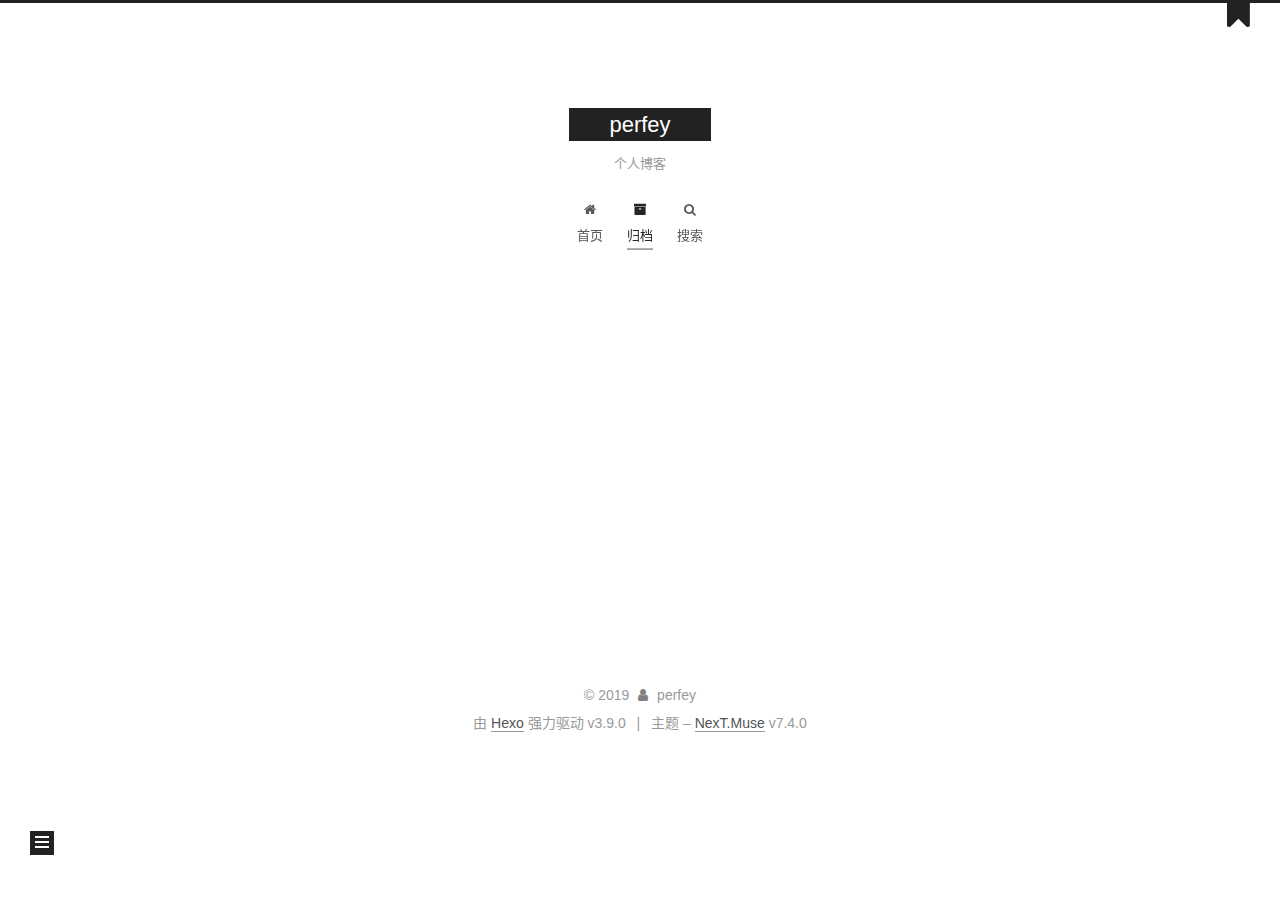
==== commit 4792a552: "Site updated: 2019-09-27 17:37:20" ====
--- a/archives/index.html
+++ b/archives/index.html
@@ -239,7 +239,7 @@
         
           
         
-        <span class="collection-header">嗯..! 目前共计 1 篇日志。 继续努力。</span>
+        <span class="collection-header">嗯..! 目前共计 2 篇日志。 继续努力。</span>
       </div>
       
 
@@ -253,6 +253,35 @@
     <div class="collection-year">
       <h1 class="collection-header">2019</h1>
     </div>
+  
+
+  <article itemscope itemtype="http://schema.org/Article">
+    <header class="post-header">
+
+      <h2 class="post-title">
+        
+          <a class="post-title-link" href="/2019/09/27/hexo-use/" itemprop="url">
+            <span itemprop="name">hexo-use</span>
+          </a>
+        
+      </h2>
+
+      <div class="post-meta">
+        <time class="post-time" itemprop="dateCreated"
+              datetime="2019-09-27T17:25:39+08:00"
+              content="2019-09-27">
+          09-27
+        </time>
+      </div>
+
+    </header>
+  </article>
+
+
+
+  
+  
+
   
 
   <article itemscope itemtype="http://schema.org/Article">
@@ -331,9 +360,27 @@
         
           <a href="/archives/">
         
-          <span class="site-state-item-count">1</span>
+          <span class="site-state-item-count">2</span>
           <span class="site-state-item-name">日志</span>
         </a>
+      </div>
+    
+      
+      
+      <div class="site-state-item site-state-categories">
+        
+        <span class="site-state-item-count">1</span>
+        <span class="site-state-item-name">分类</span>
+        
+      </div>
+    
+      
+      
+      <div class="site-state-item site-state-tags">
+        
+        <span class="site-state-item-count">1</span>
+        <span class="site-state-item-name">标签</span>
+        
       </div>
     
   </nav>
--- a/css/main.css
+++ b/css/main.css
@@ -1228,7 +1228,7 @@
 }
 .links-of-author a::before,
 .links-of-author span.exturl::before {
-  background: #ffff3e;
+  background: #53ff79;
   border-radius: 50%;
   content: ' ';
   display: inline-block;
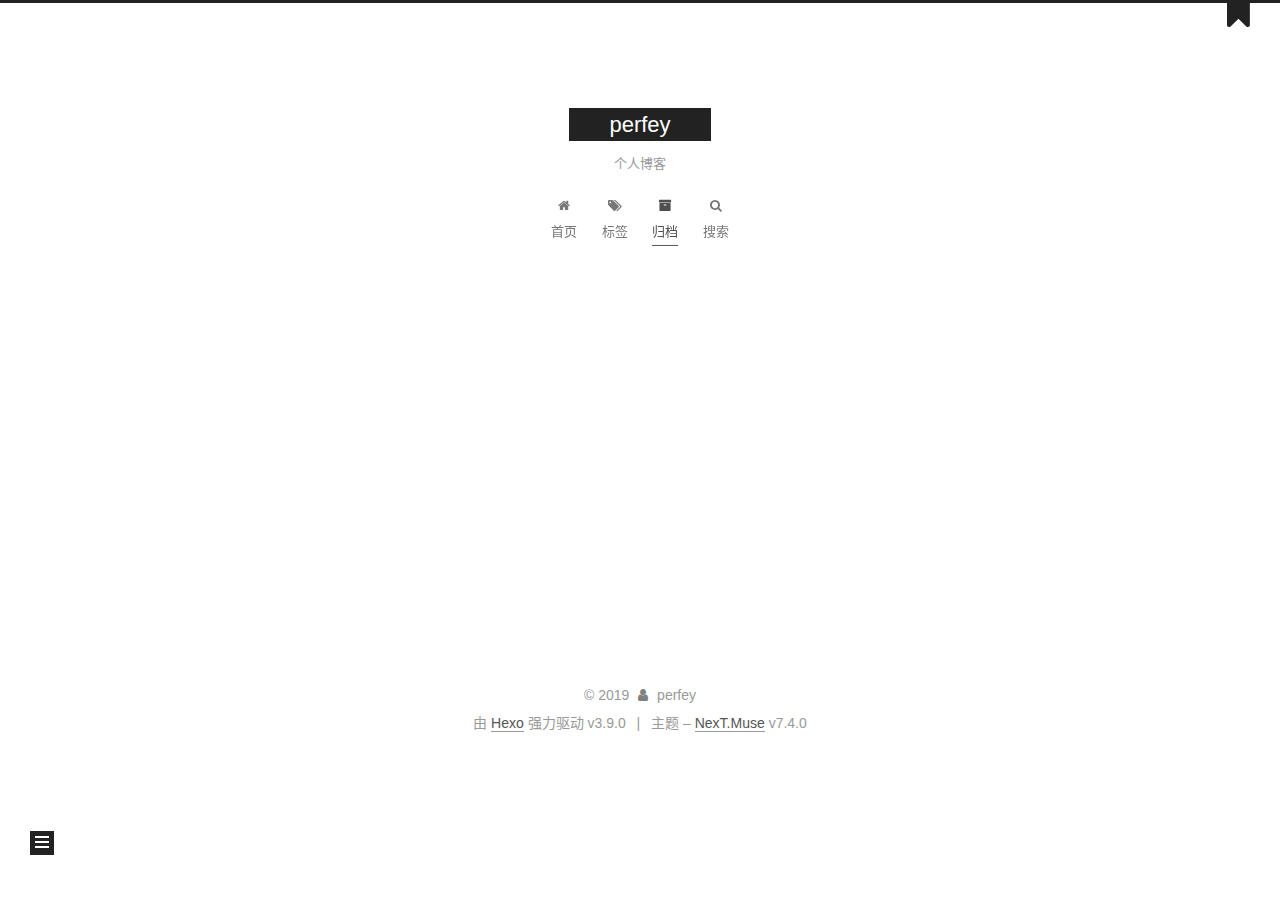
==== commit a87244a9: "Site updated: 2019-09-27 17:43:03" ====
--- a/archives/index.html
+++ b/archives/index.html
@@ -163,6 +163,17 @@
       
       
         
+        <li class="menu-item menu-item-tags">
+      
+    
+
+    <a href="/tags/" rel="section"><i class="menu-item-icon fa fa-fw fa-tags"></i> <br>标签</a>
+
+  </li>
+      
+      
+      
+        
         <li class="menu-item menu-item-archives">
       
     
@@ -180,6 +191,9 @@
 
     
 
+  
+    
+    
   
     
     
@@ -378,9 +392,13 @@
       
       <div class="site-state-item site-state-tags">
         
+          
+            <a href="/tags/">
+          
+        
         <span class="site-state-item-count">1</span>
         <span class="site-state-item-name">标签</span>
-        
+        </a>
       </div>
     
   </nav>
--- a/css/main.css
+++ b/css/main.css
@@ -1228,7 +1228,7 @@
 }
 .links-of-author a::before,
 .links-of-author span.exturl::before {
-  background: #53ff79;
+  background: #de8121;
   border-radius: 50%;
   content: ' ';
   display: inline-block;
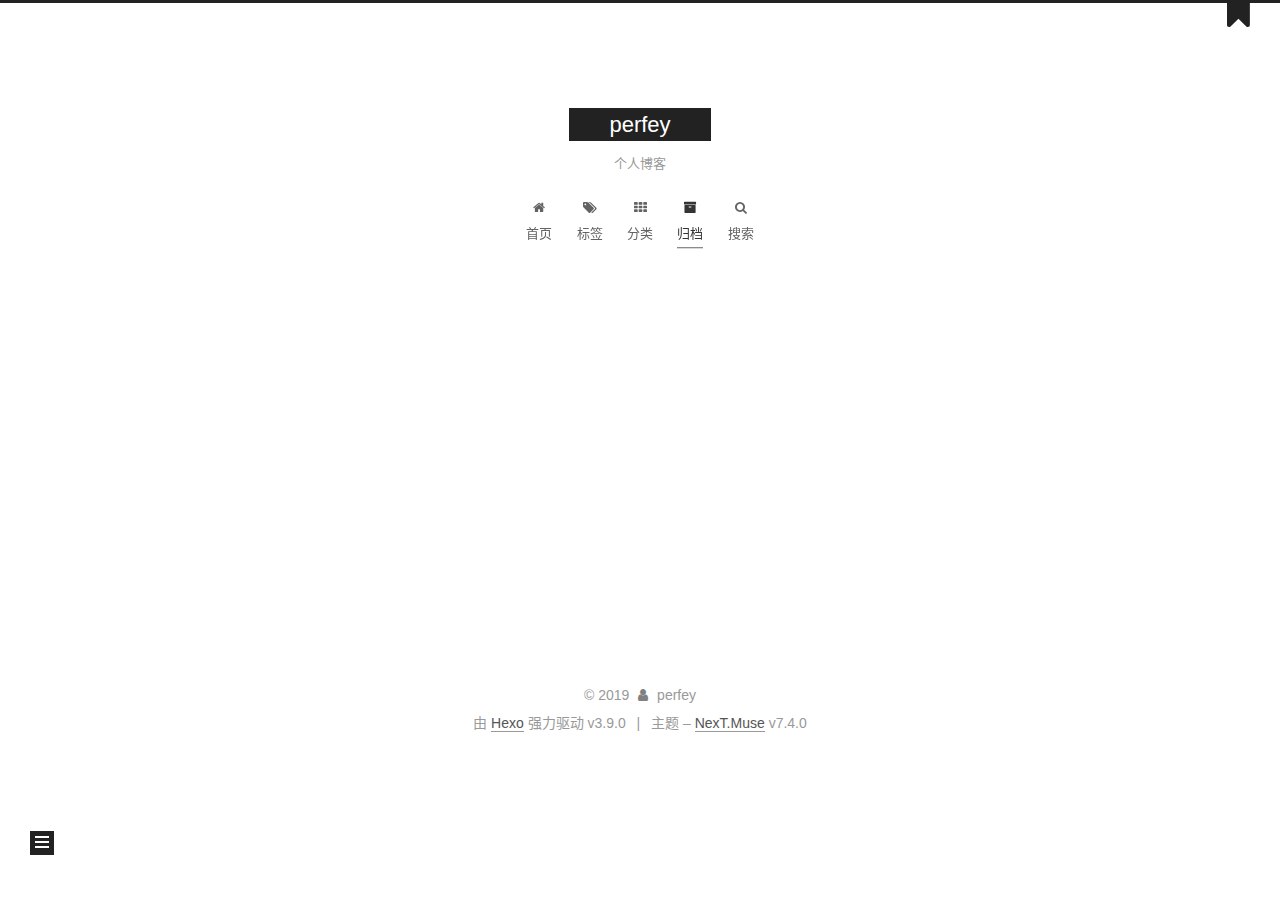
==== commit c8c6ee7c: "Site updated: 2019-09-27 17:46:16" ====
--- a/archives/index.html
+++ b/archives/index.html
@@ -174,6 +174,17 @@
       
       
         
+        <li class="menu-item menu-item-categories">
+      
+    
+
+    <a href="/categories/" rel="section"><i class="menu-item-icon fa fa-fw fa-th"></i> <br>分类</a>
+
+  </li>
+      
+      
+      
+        
         <li class="menu-item menu-item-archives">
       
     
@@ -191,6 +202,9 @@
 
     
 
+  
+    
+    
   
     
     
@@ -383,9 +397,13 @@
       
       <div class="site-state-item site-state-categories">
         
+          
+            <a href="/categories/">
+          
+        
         <span class="site-state-item-count">1</span>
         <span class="site-state-item-name">分类</span>
-        
+        </a>
       </div>
     
       
--- a/css/main.css
+++ b/css/main.css
@@ -1228,7 +1228,7 @@
 }
 .links-of-author a::before,
 .links-of-author span.exturl::before {
-  background: #de8121;
+  background: #d6ffdf;
   border-radius: 50%;
   content: ' ';
   display: inline-block;
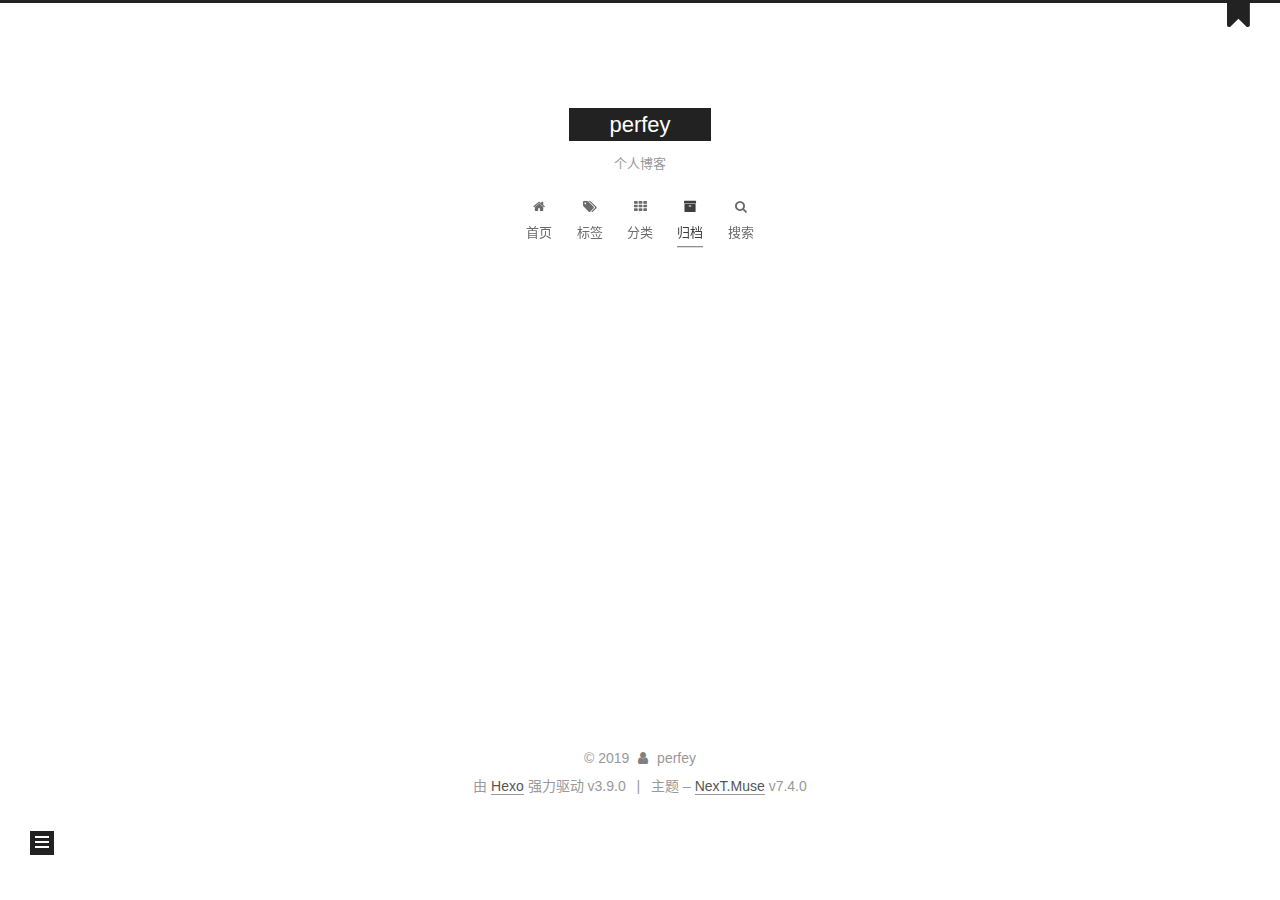
==== commit 599415e3: "Site updated: 2019-09-27 18:05:02" ====
--- a/archives/index.html
+++ b/archives/index.html
@@ -267,7 +267,7 @@
         
           
         
-        <span class="collection-header">嗯..! 目前共计 2 篇日志。 继续努力。</span>
+        <span class="collection-header">嗯..! 目前共计 3 篇日志。 继续努力。</span>
       </div>
       
 
@@ -281,6 +281,35 @@
     <div class="collection-year">
       <h1 class="collection-header">2019</h1>
     </div>
+  
+
+  <article itemscope itemtype="http://schema.org/Article">
+    <header class="post-header">
+
+      <h2 class="post-title">
+        
+          <a class="post-title-link" href="/2019/09/27/pandas使用/" itemprop="url">
+            <span itemprop="name">未命名</span>
+          </a>
+        
+      </h2>
+
+      <div class="post-meta">
+        <time class="post-time" itemprop="dateCreated"
+              datetime="2019-09-27T18:04:24+08:00"
+              content="2019-09-27">
+          09-27
+        </time>
+      </div>
+
+    </header>
+  </article>
+
+
+
+  
+  
+
   
 
   <article itemscope itemtype="http://schema.org/Article">
@@ -388,7 +417,7 @@
         
           <a href="/archives/">
         
-          <span class="site-state-item-count">2</span>
+          <span class="site-state-item-count">3</span>
           <span class="site-state-item-name">日志</span>
         </a>
       </div>
--- a/css/main.css
+++ b/css/main.css
@@ -1228,7 +1228,7 @@
 }
 .links-of-author a::before,
 .links-of-author span.exturl::before {
-  background: #d6ffdf;
+  background: #b3280a;
   border-radius: 50%;
   content: ' ';
   display: inline-block;
